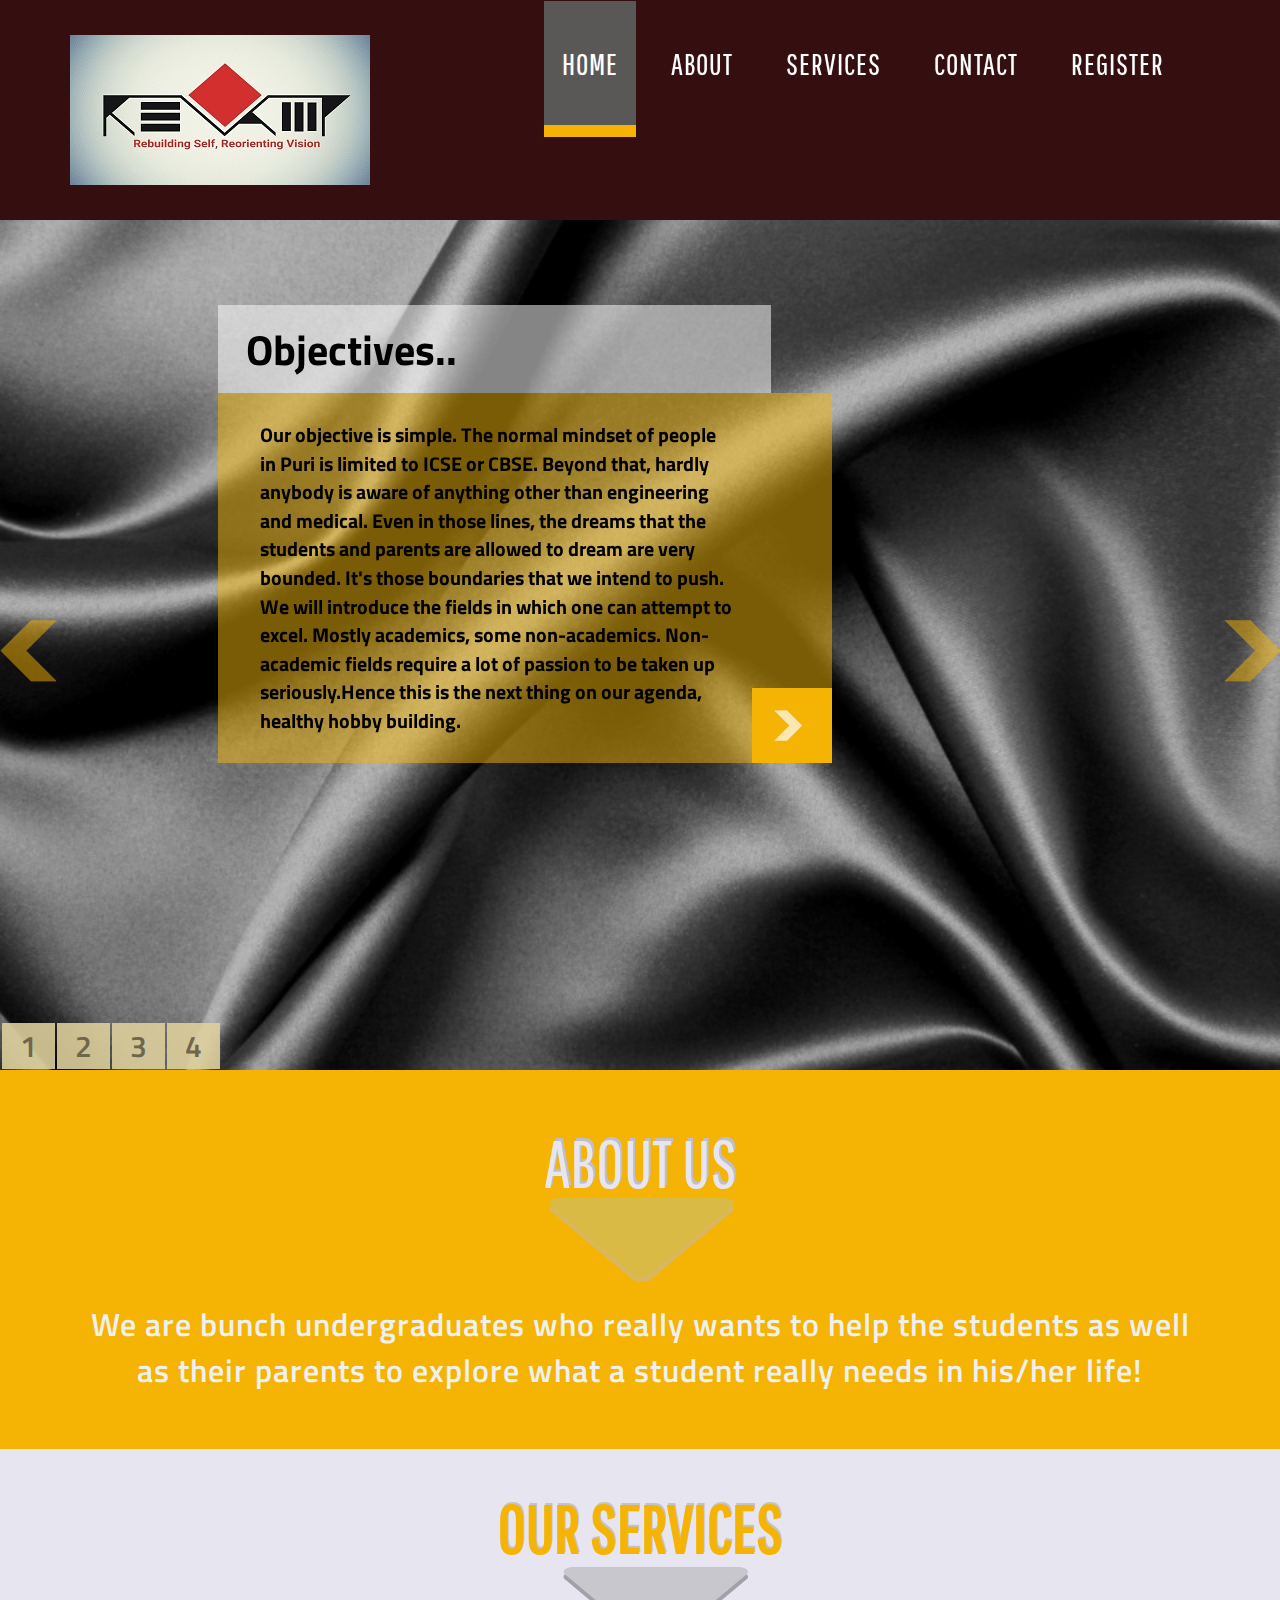
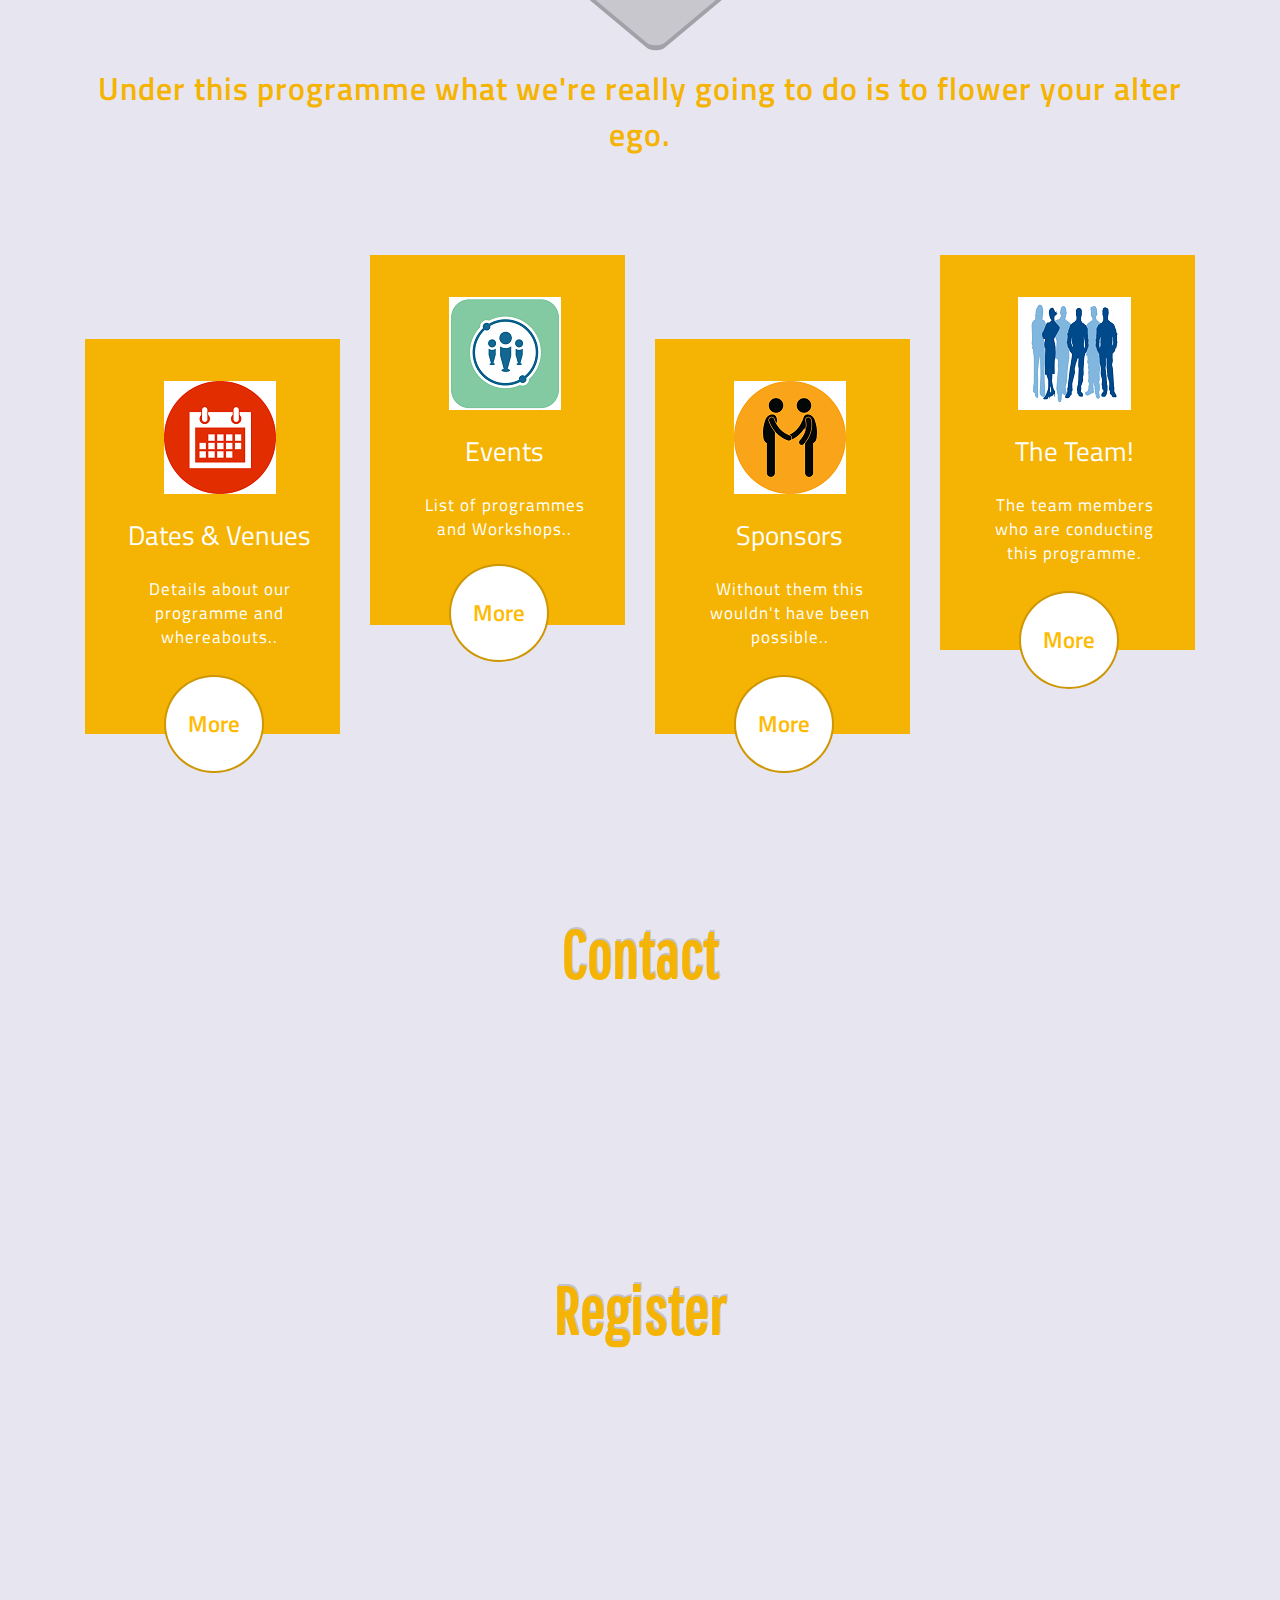
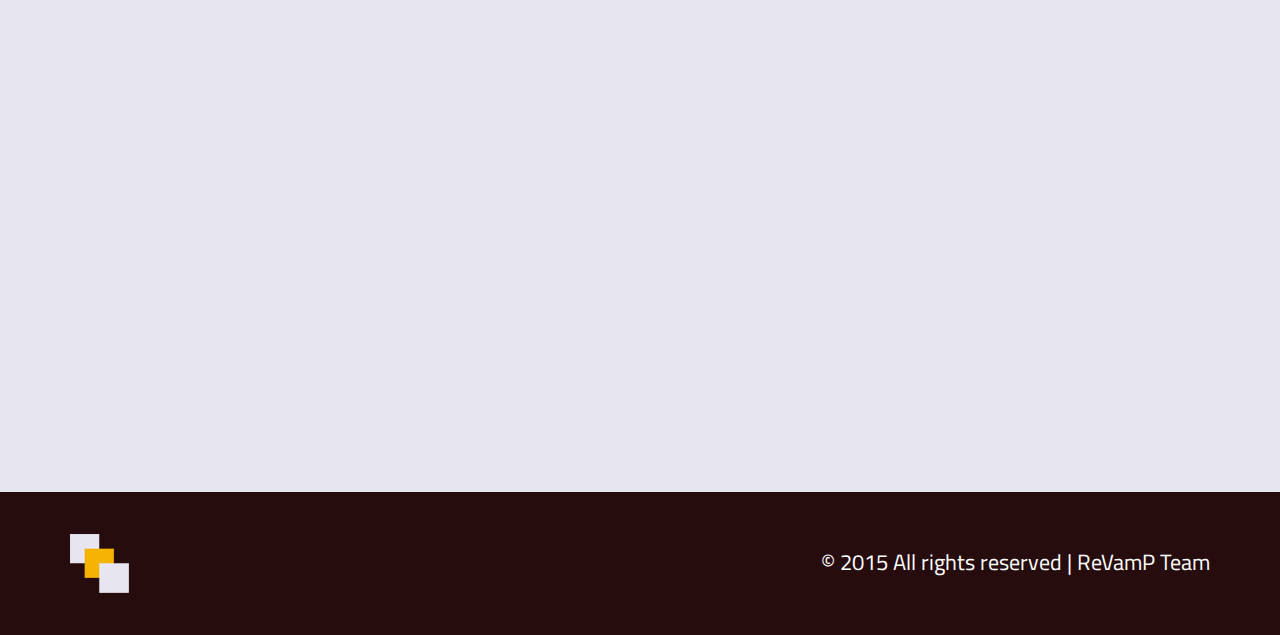
==== index.html @ 1aeadfe0 "Changes" ====
<!doctype html>
<html>
<head>
	<title>ReVamP</title>
	<link href="css/style.css" type="text/css" rel="stylesheet" media="all">
	<link href="css/bootstrap.css" type="text/css" rel="stylesheet" media="all">
	<!--web-font-->
	<link href='http://fonts.googleapis.com/css?family=Pathway+Gothic+One' rel='stylesheet' type='text/css'>
	<link href='http://fonts.googleapis.com/css?family=Titillium+Web:400,200,300,200italic,300italic,400italic,600,600italic,700,700italic,900' rel='stylesheet' type='text/css'>
	<!--//web-font-->
	<!-- Custom Theme files -->
	<meta name="viewport" content="width=device-width, initial-scale=1">
	<meta http-equiv="Content-Type" content="text/html; charset=utf-8" />
	<meta name="keywords" content="Vision Responsive web template, Bootstrap Web Templates, Flat Web Templates, Andriod Compatible web template, 
		Smartphone Compatible web template, free webdesigns for Nokia, Samsung, LG, SonyErricsson, Motorola web design" />
	<script type="application/x-javascript"> addEventListener("load", function() { setTimeout(hideURLbar, 0); }, false); function hideURLbar(){ window.scrollTo(0,1); } </script>
	<script src="http://ajax.googleapis.com/ajax/libs/jquery/2.1.1/jquery.min.js"></script>
	<!-- //Custom Theme files -->
	<!-- js -->
	<script src="js/jquery.min.js"></script>
	<!-- //js -->	
	<!-- start-smoth-scrolling-->
	<script type="text/javascript" src="js/move-top.js"></script>
	<script type="text/javascript" src="js/easing.js"></script>	
	<script type="text/javascript" src="js/modernizr.custom.53451.js"></script>
	<script type="text/javascript">
			jQuery(document).ready(function($) {
				$(".scroll").click(function(event){		
					event.preventDefault();
					$('html,body').animate({scrollTop:$(this.hash).offset().top},1000);
				});
			});
	</script>
	<link rel="icon" href="images/favicon.ico" type="image/x-icon">
	<!--//end-smoth-scrolling-->
</head>
<body>
	<!--header-->
<div id="fb-root"></div>
<script>
      window.fbAsyncInit = function() {
        FB.init({
          appId      : '413037865516033',
          xfbml      : true,
          version    : 'v2.3'
        });
      };

      (function(d, s, id){
         var js, fjs = d.getElementsByTagName(s)[0];
         if (d.getElementById(id)) {return;}
         js = d.createElement(s); js.id = id;
         js.src = "//connect.facebook.net/en_US/sdk.js";
         fjs.parentNode.insertBefore(js, fjs);
       }(document, 'script', 'facebook-jssdk'));
    </script>
	<div class="header" id="home">
		<div class="container">
			<div class="header-logo">
				<a href="index.html"><img src="images/logo.jpg" alt="logo"/></a>
				
			</div>
			<div class="top-nav">
				<span class="menu"><img src="images/menu-icon.png" alt=""/></span>
				
				<ul class="nav1">
					<li><a href="index.html" class="active">HOME</a></li>
					<li><a href="#about" class="scroll">ABOUT</a></li>
					<li><a href="#services" class="scroll">SERVICES</a></li>
					
					<li><a href="#contact" class="scroll">CONTACT</a></li>
					<li><a href="#register" class="scroll">REGISTER</a></li>
					
				</ul>
				<iframe src="//www.facebook.com/plugins/like.php?href=https%3A%2F%2Fwww.facebook.com%2Frevamplife%2F&amp;width&amp;layout=standard&amp;action=like&amp;show_faces=true&amp;share=true&amp;height=500&amp;appId=413037865516033" scrolling="no" frameborder="0" style="border:none; overflow:hidden; height:80px;" allowTransparency="true" > </iframe>
				<!-- script-for-menu -->
				 <script>
				   $( "span.menu" ).click(function() {
					 $( "ul.nav1" ).slideToggle( 300, function() {
					 // Animation complete.
					  });
					 });
				</script>
				<!-- /script-for-menu -->
			</div>
			<div class="clearfix"> </div>
		</div>	
	</div>
	<!--//header-->
	<!--banner-->
	<div class="banner">				
				<!--//End-slider-script -->
				<script src="js/responsiveslides.min.js"></script>
				 <script>
					// You can also use "$(window).load(function() {"
					$(function () {
					  // Slideshow 4
					  $("#slider3").responsiveSlides({
						auto: false,
						pager: true,
						nav: true,
						speed: 500,
						namespace: "callbacks",
						before: function () {
						  $('.events').append("<li>before event fired.</li>");
						},
						after: function () {
						  $('.events').append("<li>after event fired.</li>");
						}
					  });
				
					});
				  </script>
				<div  id="top" class="callbacks_container">
					<ul class="rslides" id="slider3">
						<li>
							<div class="banner1">
								<div class="container">
									<div class="banner-title">
										<div class="bnr-top-text">
											<h1>Objectives..</h1>
										</div>
										<div class="bnr-bottom-text">
											<p>Our objective is simple. The normal mindset of people in Puri is limited to ICSE or CBSE. Beyond that, hardly anybody is aware of anything other than engineering and medical. Even in those lines, the dreams that the students and parents are allowed to dream are very bounded. It's those boundaries that we intend to push. We will introduce the fields in which one can attempt to excel. Mostly academics, some non-academics. Non-academic fields require a lot of passion to be taken up seriously.Hence this is the next thing on our agenda, healthy hobby building.</p>
											<div class="arrow">
												<span class="arrw"> </span>
											</div>
										</div>	
									</div>
								</div>
							</div>
						</li>
						<li>
							<div class="banner1 banner2">
								<div class="container">
									<div class="banner-title">
										<div class="bnr-top-text">
											<h1>We Are Smart, creative...</h1>
										</div>
										<div class="bnr-bottom-text">
											<p>"Lorem Ipsum"<br> is the common name for dummy
											  text often used in the design, printing, and typesetting industries.</p>
											<div class="arrow">
												<span class="arrw"> </span>
											</div>
										</div>	
									</div>
								</div>
							</div>
						</li>
						<li>
							<div class="banner1 banner3">
								<div class="container">
									<div class="banner-title">
										<div class="bnr-top-text">
											<h1>We Are Smart, creative...</h1>
										</div>
										<div class="bnr-bottom-text">
											<p>"Lorem Ipsum"<br> is the common name for dummy
											  text often used in the design, printing, and typesetting industries.</p>
											<div class="arrow">
												<span class="arrw"> </span>
											</div>
										</div>	
									</div>
								</div>		
							</div>
						</li>
						<li>
							<div class="banner1 banner4">
								<div class="container">
									<div class="banner-title">
										<div class="bnr-top-text">
											<h1>We Are Smart, creative...</h1>
										</div>
										<div class="bnr-bottom-text">
											<p>"Lorem Ipsum"<br> is the common name for dummy
											  text often used in the design, printing, and typesetting industries.</p>
											<div class="arrow">
												<span class="arrw"> </span>
											</div>
										</div>	
									</div>
								</div>
							</div>
						</li>
					</ul>
				</div>		
		<div class="clearfix"> </div>
	</div>
	<!--//banner-->
	<!--about-->
	<div id="about" class="about">
		<div class="container">
			<div class="about-text">
				<h3>ABOUT US</h3>
				<span class="abt-trngl"></span>
			</div>	
			<p>We are bunch undergraduates who really wants to help the students as well as their parents to explore what a student really needs in his/her life!</p>
		
		</div>
	</div>
	<!--//about-->
	<!--services-->
	<div class="services" id="services">
		<div class="container">
			<h3>OUR SERVICES</h3>
			<span class="trngl"></span>
			<p>Under this programme what we're really going to do is to flower your alter ego.</p>
			<div class="services-grids">
				<div class="col-md-3 services-grids-info sgi-one">
					<div class="services-grids-text">
						<img src="images/icon2.png" alt=""/>
						<h5>Dates & Venues</h5>
						<p>Details about our programme and whereabouts.. </p>
						<div class="round-more">
							<a href="venues.html">More</a>
						</div>
					</div>	
				</div>
				<div class="col-md-3 services-grids-info">
					<div class="services-grids-text">
						<img src="images/icon3.png" alt=""/>
						<h5>Events</h5>
						<p>List of programmes and Workshops.. </p>
						<div class="round-more">
							<a href="events.html">More</a>
						</div>
					</div>
				</div>
				<div class="col-md-3 services-grids-info sgi-one">
					<div class="services-grids-text">
						<img src="images/icon4.png" alt=""/>
						<h5>Sponsors</h5>
						<p>Without them this wouldn't have been possible..</p>
						<div class="round-more">
							<a href="sponsors.html">More</a>
						</div>
					</div>
				</div>
				<div class="col-md-3 services-grids-info">
					<div class="services-grids-text">
						<img src="images/icon5.png" alt=""/>
						<h5>The Team!</h5>
						<p>The team members who are conducting this programme.</p>
						<div class="round-more">
							<a href="team.html">More</a>
						</div>
					</div>
				</div>
				<div class="clearfix"> </div>
			</div>
		</div>
	</div>		
	<!--//services-->
	<!--work-->
<div class="services" id="contact">
		<div class="container">
			<h3>Contact</h3>
			<h4></h4>
			<div class="fb-page" data-href="https://www.facebook.com/revamplife" data-width="800" data-height="130" data-hide-cover="false" data-show-facepile="true" data-show-posts="false"></div>
			</div>
	</div>		
	<!--//work-->
	<!--contact-->

	<!--//contact-->
	<div class="services" id="register">
		<div class="container">
			<h3>Register</h3>
			<iframe src="https://docs.google.com/forms/d/1GrlK9Zgf9x2j2jiD88pVpLRqt0n7ejjYsExnlGhOBHE/viewform?embedded=true" width="90%" height="500" frameborder="0" marginheight="0" marginwidth="0">Loading...</iframe>
		</div>
	</div>		
	
	<!--footer-->
	<div class="footer">
		<div class="container">
			<div class="footer-left">
				<a href="index.html"><img src="images/footer-logo.png" alt="logo"/></a>
			</div>
			<div class="footer-right">
				<p>© 2015 All rights reserved | ReVamP Team</a></p>
			</div>
			<div class="clearfix"> </div>
		</div>	
	</div>
	<!--//footer-->
	<!--smooth-scrolling-of-move-up-->
	<script type="text/javascript">
		$(document).ready(function() {
			/*
			var defaults = {
				containerID: 'toTop', // fading element id
				containerHoverID: 'toTopHover', // fading element hover id
				scrollSpeed: 1200,
				easingType: 'linear' 
			};
			*/
			$().UItoTop({ easingType: 'easeOutQuart' });	
		});
	</script>
	<a href="#home" class="scroll" id="toTop" style="display: block;"> <span id="toTopHover" style="opacity: 1;"> </span></a>
	<!--//smooth-scrolling-of-move-up-->
	<link rel="stylesheet" href="css/swipebox.css">
	<script src="js/jquery.swipebox.min.js"></script> 
	    <script type="text/javascript">
			jQuery(function($) {
				$(".swipebox").swipebox();
			});
		</script>

</body>
</html>
---- css/style.css ----
/*--
Author: W3layouts
Author URL: http://w3layouts.com
License: Creative Commons Attribution 3.0 Unported
License URL: http://creativecommons.org/licenses/by/3.0/
--*/
body{
	margin:0;
	font-family: 'Titillium Web', sans-serif;
	transition: 0.5s all;
	-webkit-transition: 0.5s all;
	-o-transition: 0.5s all;
	-ms-transition: 0.5s all;
	-moz-transition: 0.5s all;
}
.header {
	background: #350f0f;
	padding: 2.5em 0;
}
.header-logo{
	float:left;
	width: 16%;
}
.header-logo a {
  display: block;
}
.top-nav{
	float: right;
	width: 59%;
	margin-top: .6em;
}
.top-nav ul{
	margin: 0;
	padding:0;
}
.top-nav ul li{
	list-style-type:none;
	display:inline-block;
	padding: 0 0.5em;
}
.top-nav ul li a{
	text-decoration: none;
	font-size: 30px;
	font-weight: 500;
	color: #fff;
	position: relative;
	letter-spacing: 1px;
	text-shadow: 0 0 1px rgba(255,255,255,0.3);
	font-family: 'Pathway Gothic One', sans-serif;
	padding: 1.5em .6em 1.45em .6em;
	transition:.5s all;
}
.top-nav ul li a:hover,
.top-nav ul li a:focus {
	outline: none;
	background: #5a5757;
}
.top-nav ul li a.active {
	background: #5a5757;
}
/*--bottom border enlarge--*/
.top-nav ul li a::after {
	position: absolute;
	top: 100%;
	left: 0;
	width: 100%;
	height: 1px;
	background: #f5b303;
	content: '';
	opacity: 0;
	-webkit-transition: height 0.3s, opacity 0.3s, -webkit-transform 0.3s;
	-moz-transition: height 0.3s, opacity 0.3s, -moz-transform 0.3s;
	transition: height 0.3s, opacity 0.3s, transform 0.3s;
	-webkit-transform: translateY(-10px);
	-moz-transform: translateY(-10px);
	transform: translateY(-10px);
}
.top-nav ul li a:hover::after,
.top-nav ul li a:focus::after,.top-nav ul li a.active::after{
	height: 12px;
	opacity: 1;
	-webkit-transform: translateY(0px);
	-moz-transform: translateY(0px);
	transform: translateY(0px);
}
span.menu {
  display: none;
}
.banner1{
	background: url(../images/banner.jpg) no-repeat 0px 0px;
	background-size: cover;
	min-height: 850px;
}
.banner2{
	background: url(../images/banner.jpg) no-repeat 0px 0px;
	background-size: cover;
	min-height:  800px;
}
.banner3{
	background: url(../images/banner.jpg) no-repeat 0px 0px;
	background-size: cover;
	min-height:  800px;
}
.banner4{
	background: url(../images/banner.jpg) no-repeat 0px 0px;
	background-size: cover;
	min-height:  800px;
}
.banner-title {
	width: 38%;
	position: absolute;
	top: 10%;
	left: 17%;
}
.bnr-top-text {
	padding: 1.5em 2em;
	background: rgba(255, 255, 255, 0.52);
	width: 90%;
	
}
.bnr-top-text h1 {
	margin: 0;
	color:#000;
	font-family: 'Titillium Web', sans-serif;
	font-size: 3em;
	font-weight: 700;
}
.bnr-bottom-text {
	padding: 2em 2em 2em 3em;
	background: rgba(242, 180, 12, 0.51);
	position:relative;
}
.bnr-bottom-text p{
	color:#000;
	font-family: 'Titillium Web', sans-serif;
	margin:0;
	font-size: 20px;
	font-weight:bold;
	width: 87%;
}
.arrow {
	background: #f5b303;
	padding: 1.5em;
	text-align: center;
	width: 13%;
	margin: 0 0 0 auto;
	position: absolute;
	bottom: 0;
	right: 0;
}
.arrow span.arrw{
	width: 30px;
	background: url(../images/icons-sprite.png) no-repeat -133px -1px;
	display: block;
	height: 33px;
	cursor: pointer;
}
#slider3,#slider4 {
  box-shadow: none;
  -moz-box-shadow: none;
  -webkit-box-shadow: none;
  margin: 0 auto;
}
.rslides_tabs {
  list-style: none;
  padding: 0;
  background: rgba(0,0,0,.25);
  box-shadow: 0 0 1px rgba(255,255,255,.3), inset 0 0 5px rgba(0,0,0,1.0);
  -moz-box-shadow: 0 0 1px rgba(255,255,255,.3), inset 0 0 5px rgba(0,0,0,1.0);
  -webkit-box-shadow: 0 0 1px rgba(255,255,255,.3), inset 0 0 5px rgba(0,0,0,1.0);
  font-size: 18px;
  list-style: none;
  margin: 0 auto 50px;
  max-width: 540px;
  padding: 10px 0;
  text-align: center;
  width: 100%;
}
.rslides_tabs li {
  display: inline;
  float: none;
  margin-right: 1px;
}
.rslides_tabs a {
  width: auto;
  line-height: 20px;
  padding: 9px 20px;
  height: auto;
  background: transparent;
  display: inline;
}
.rslides_tabs li:first-child {
  margin-left: 0;
}
.rslides_tabs .rslides_here a {
  background: rgba(255,255,255,.1);
  color: #fff;
  font-weight: bold;
}
.events {
  list-style: none;
}
.callbacks_container {
  position: relative;
  float: left;
  width: 100%;
}
.callbacks {
  position: relative;
  list-style: none;
  overflow: hidden;
  width: 100%;
  padding: 0;
  margin: 0;
}
.callbacks li {
  position: absolute;
  width: 100%;
  left: 0;
  top: 0;
}
.callbacks img {
  position: relative;
  z-index: 1;
  height: auto;
  border: 0;
}
.callbacks_nav {
	position: absolute;
	-webkit-tap-highlight-color: rgba(0,0,0,0);
	top: 47%;
	left: 0%;
	opacity: 0.7;
	z-index: 3;
	text-indent: -9999px;
	overflow: hidden;
	text-decoration: none;
	height: 63px;
	width: 56px;
	background: transparent url("../images/icons-sprite.png") no-repeat 0px 0px;
}
.callbacks_nav:active {
  opacity: 1.0;
}
.callbacks_nav.next {
	left: auto;
	right: 0%;
	height: 63px;
	width: 56px;
	background: transparent url("../images/icons-sprite.png") no-repeat -64px 0px;
}
#slider3-pager a ,#slider4-pager a {
  display: inline-block;
}
#slider3-pager span, #slider4-pager span{
  float: left;
}
#slider3-pager span,#slider4-pager span{
	width:100px;
	height:15px;
	background:#fff;
	display:inline-block;
	border-radius:30em;
	opacity:0.6;
}
#slider3-pager .rslides_here a , #slider4-pager .rslides_here a {
  background: #FFF;
  border-radius:30em;
  opacity:1;
}
#slider3-pager a ,#slider4-pager a{
  padding: 0;
}
#slider3-pager li ,#slider4-pager li{
	display:inline-block;
}
.rslides {
  position: relative;
  list-style: none;
  overflow: hidden;
  width: 100%;
  padding: 0;
  margin: 0;
}
.rslides li {
  -webkit-backface-visibility: hidden;
  position: absolute;
  display: none;
  width: 100%;
  left: 0;
  top: 0;
}
.rslides li{
  position: relative;
  display: block;
  float: left;
}
.rslides img {
  height: auto;
  border: 0;
  width:100%;
}
.callbacks_tabs{
		list-style: none;
		position: absolute;
		bottom: 0.2%;
		z-index: 111;
		left: 0%;
		padding: 0;
		margin: 0;
}
.slider-top{
	text-align: center;
	padding:10em 0;
}
.slider-top h1{
	font-weight:700;
	font-size:48px;
	color:#010101;
}
.slider-top p{
	font-weight:400;
	font-size:20px;
	padding:1em 7em;
	color:#010101;
}
.slider-top ul.social-slide{
	display:inline-flex;
	margin: 0px;
	padding: 0px;
}
ul.social-slide li i{
	width:70px;
	height:74px;
	background:url(../images/img-resources.png)no-repeat;
	display: inline-block;
	margin:0px 15px;
}
ul.social-slide li i.win{
	background-position:-6px 0px;
} 
ul.social-slide li i.android{
	background-position:-110px 0px;
}
ul.social-slide li i.mac{
	background-position:-215px 0px;
}
.callbacks_tabs li{
	display: inline-block;
	margin-left: 2px;
}
@media screen and (max-width: 600px){
  .callbacks_nav {
    top: 47%;
    }
}
/*----*/
.callbacks_tabs a{
	font-size: 30px;
	color: #70664c;
	font-weight: 600;
	padding: 0px 18px;
	background: rgba(222, 208, 157, 0.89);
}
.callbacks_here a:after{
	color: black;
	text-decoration: none;
	background: rgba(245, 179, 3, 0.56);
}
.callbacks_tabs a:hover, .callbacks_tabs a:active {
  color: black;
  text-decoration: none;
  background: rgba(245, 179, 3, 0.56);
}
.callbacks_tabs a:after{
	color: black;
	text-decoration: none;
	background: rgba(245, 179, 3, 0.56);
}
li.callbacks1_s1.callbacks_here a.callbacks1_s1:after, li.callbacks1_s1.callbacks_here a.callbacks1_s1:active{
  color: black;
  background: rgba(245, 179, 3, 0.79);
  text-decoration: none;
  outline: none;
}
li.callbacks1_s1.callbacks_here a.callbacks1_s1:focus{
  color: black;
  background: rgba(245, 179, 3, 0.79);
  text-decoration: none;
  outline: none;
}
a.callbacks1_s4.active,a.callbacks1_s4:focus{
  color: black;
  background: rgba(245, 179, 3, 0.79);
  text-decoration: none;
  outline: none;
}
a.callbacks1_s2.active,a.callbacks1_s2:focus{
  color: black;
  background: rgba(245, 179, 3, 0.79);
  text-decoration: none;
  outline: none;
}
a.callbacks1_s3.active,a.callbacks1_s3:focus{
  color: black;
  background: rgba(245, 179, 3, 0.79);
  text-decoration: none;
  outline: none;
}
/*--//slider end here--*/
/*--about--*/
.about {
	background: #f5b303;
	text-align:center;
	padding: 4em 0;
}
.about-text {
  position: relative;
}
.about h3 {
	color: #e7e6f0;
	margin: 0;
	font-size: 4.8em;
	font-weight: 500;
	font-family: 'Pathway Gothic One', sans-serif;
	padding-bottom: 1.5em;
	text-shadow: 2px -3px #C0BFC8;
}
.about span.abt-trngl {
	background: url(../images/icon7.png) no-repeat 0px 0px;
	width: 185px;
	height: 84px;
	display: block;
	text-align: center;
	position: absolute;
	top: 41%;
	left: 42%;
}
.about p {
	color: #F0F0F0;
	font-weight: 600;
	font-size: 2.3em;
	letter-spacing: 1px;
	margin: 0 auto;
	width: 98%;
}.about-team-grids {
  position: relative;
}
.about-team {
	padding: 7em 0 3em 0;
	position: relative;
}
.about-team h4 {
	color: #fffefc;
	margin: 0 0 1.5em 0;
	font-size: 3.5em;
	font-weight: 600;
	font-family: 'Pathway Gothic One', sans-serif;
}
.about-team span.undln {
	position: absolute;
	top: 23%;
	left: 45.6%;
	width: 9%;
	height: 3px;
	background: rgb(255, 252, 148);
	content: '';
	-webkit-transition: height 0.3s, opacity 0.3s, -webkit-transform 0.3s;
	-moz-transition: height 0.3s, opacity 0.3s, -moz-transform 0.3s;
	transition: height 0.3s, opacity 0.3s, transform 0.3s;
	-webkit-transform: translateY(-10px);
	-moz-transform: translateY(-10px);
	transform: translateY(-10px);
	box-shadow: 1px 1px rgb(182, 180, 180);
}
.about-team-grids img {
  width: 100%;
}
.team-text {
  text-align: left;
  background:#fff;
  padding: 1em 1em 2em 1.5em;
  box-shadow: 0px 5px rgba(17, 17, 16, 0.24);
}
.team-text h5 {
  color: #bd5ca3;
  margin: 0 0 6px 0;
  font-size: 3.5em;
  font-weight: 600;
  font-family: 'Pathway Gothic One', sans-serif;
}
.team-text h6 {
  color: #bd5ca3;
  margin: 0 0 0 0;
  font-size: 1.5em;
  font-weight: 600;
  font-family: 'Titillium Web', sans-serif;
  letter-spacing: 1px;
}
.abt-team-caption {
	background: rgba(206, 147, 194, 0.83);
	width: 90%;
	height: 100%;
	position: absolute;
	top: 0%;
	left: 5%;
	display: none;
}
.abt-team-caption a{
	background: url(../images/icon1.png) no-repeat 0px 0px;
	display: block;
	width: 112px;
	height: 113px;
	margin: 9em 5em;
	cursor: pointer;
}
.about-team-grids:hover div.abt-team-caption {
	display:block;
}
.services {
  background: #e7e6f0;
  padding: 3em 0 10em 0;
  text-align: center;
  position:relative;
}
.services h3 {
	color: #f5b303;
	margin: 0 0 1.5em 0;
	font-size: 4.8em;
	font-weight: 600;
	font-family: 'Pathway Gothic One', sans-serif;
	text-shadow: 1px -2px rgba(23, 22, 22, 0.17);
}
.services span.trngl{
	background: url(../images/icon6.png) no-repeat 0px 0px;
	width: 185px;
	height: 84px;
	display: block;
	text-align: center;
	position: absolute;
	top: 11.5%;
	left: 44%;
}
.services p {
	color: #F5B303;
	font-weight: 600;
	font-size: 2.3em;
	margin: 0 auto;
	letter-spacing: 1px;
	width: 98%;
}
.services-grids {
  padding-top: 7em;
}
.services-grids-info.sgi-one {
  margin-top: 6em;
}
.services-grids-text {
  padding: 3em 1em 6em 2em;
  background: #f5b303;
}
.services-grids-text  h5 {
	color: #fff;
	margin: 1em 0;
	font-size: 1.9em;
	font-weight: 500;
}
.services-grids-text p {
	color: #fff;
	font-weight: 500;
	font-size: 17px;
	margin: 0 auto;
	width: 88%;
}
.round-more {
	background: #fff;
	border: 2px solid #ce9602;
	width: 35%;
	padding: 2.2em 0;
	border-radius: 66%;
	position: absolute;
	bottom: -10%;
	left: 33%;
	transition: .5s all;
	cursor: pointer;
}
.round-more a{
	font-size: 23px;
	font-weight: 600;
	color: #FEBB06;
	text-decoration:none;
}
.round-more a:hover{
	color: #FEBB06;
	text-decoration:none;
	transition: .5s all;
}
.round-more:hover {
  background: #bd5ca3;
}
/*--work--*/
.work {
	background: #f5b303;
	text-align:center;
	position: relative;
	padding: 4em 0;
}
.work h3 {
	color: #e7e6f0;
	margin: 0;
	font-size: 4.8em;
	font-weight: 600;
	font-family: 'Pathway Gothic One', sans-serif;
	padding-bottom: 1.5em;
	text-shadow: 0px -3px rgba(111, 111, 111, 0.84);
}
.work span {
	background: url(../images/icon7.png) no-repeat 0px 0px;
	width: 185px;
	height: 84px;
	display: block;
	text-align: center;
	position: absolute;
	top: 11%;
	left: 44.5%;
}
.work p {
    color: #F0F0F0;
	font-weight: 600;
	font-size: 2.3em;
	letter-spacing: 1px;
	margin: 0 auto;
}
.work-grids img{
	width:100%;
}
/*-------Portfolio Part Starts Here ---------*/
main.cd-main-content {
  text-align: right;
  margin-top: 5em;
}
select#selectThis {
  outline: none;
  color: #fff;
  width: 14%;
  border: 1px solid #5a5757;
  font-size: 25px;
  font-family: 'Pathway Gothic One', sans-serif;
  padding: 6px 10px;
  letter-spacing: 1px;
  -webkit-appearance: none;
   background: url(../images/icon8.png) #5a5757 no-repeat 122px 19px;
  cursor: pointer;
  margin-right: 1em;
}
/* ---------- Main Components ----------------- */
.cd-header {
  position: relative;
  height: 150px;
  background-color: #331d35;
}
.cd-header h1 {
  color: #ffffff;
  line-height: 150px;
  text-align: center;
  font-size: 2.4rem;
  font-weight: 300;
}
@media only screen and (min-width: 1170px) {
  .cd-header {
    height: 200px;
  }
  .cd-header h1 {
    line-height: 200px;
  }
}
.cd-main-content {
  position: relative;
  min-height: 100vh;
}
.cd-main-content:after {
  content: "";
  display: table;
  clear: both;
}
.cd-main-content.is-fixed .cd-tab-filter-wrapper {
  position: fixed;
  top: 0;
  left: 0;
  width: 100%;
}
.cd-main-content.is-fixed .cd-gallery {
  padding-top: 76px;
}
.cd-main-content.is-fixed .cd-filter {
  position: fixed;
  height: 100vh;
  overflow: hidden;
}
.cd-main-content.is-fixed .cd-filter form {
  height: 100vh;
  overflow: auto;
  -webkit-overflow-scrolling: touch;
}
.cd-main-content.is-fixed .cd-filter-trigger {
  position: fixed;
}
@media only screen and (min-width: 768px) {
  .cd-main-content.is-fixed .cd-gallery {
    padding-top: 90px;
  }
}
@media only screen and (min-width: 1170px) {
  .cd-main-content.is-fixed .cd-gallery {
    padding-top: 100px;
  }
} 
/* ----------xgallery -------------- */
.cd-gallery {
  padding: 26px 5%;
  width: 100%;
}
.cd-gallery li {
  margin-bottom: 1.6em;
  box-shadow: 0 1px 4px rgba(0, 0, 0, 0.1);
  display: none;
}
.cd-gallery li.gap {
  /* used in combination with text-align: justify to align gallery elements */
  opacity: 0;
  height: 0;
  display: inline-block;
}
.cd-gallery img {
  display: block;
  width: 100%;
}
.cd-gallery .cd-fail-message {
  display: none;
  text-align: center;
}
@media only screen and (min-width: 768px) {
  .cd-gallery {
    padding: 40px 3%;
  }
  .cd-gallery ul {
    text-align: justify;
  }
  .cd-gallery ul:after {
    content: "";
    display: table;
    clear: both;
  }
  .cd-gallery li {
    width: 23%;
	margin-bottom: 1.5em;
  }
}
@media only screen and (min-width: 1170px) {
  .cd-gallery {
    padding: 50px 2%;
    float: right;
    -webkit-transition: width 0.3s;
    -moz-transition: width 0.3s;
    transition: width 0.3s;
  }
  .cd-gallery li {
    width: 23%;
  }
  .cd-gallery.filter-is-visible {
    /* reduce width when filter is visible */
    width: 80%;
  }
}
/*-- //Portfolio Part Ends Here --*/
.map{
	position:relative;
}
.map iframe {
  width: 100%;
  height: 550px;
}
.map-text {
  position: absolute;
  top: 9%;
  left: 42%;
}
.map h3 {
  color: #f5b303;
  margin: 0;
  font-size: 4.8em;
  font-weight: 600;
  font-family: 'Pathway Gothic One', sans-serif;
  text-shadow: 1px -2px rgba(23, 22, 22, 0.17);
}
.map span.trngl {
  background: url(../images/icon6.png) no-repeat 0px 0px;
  width: 185px;
  height: 84px;
  display: block;
  text-align: center;
  position: absolute;
  top: 97%;
  left: 12%;
}
.contact-form {
  background: #350f0f;
  padding: 3em 0;
}
.contact-left p {
	color: #e7e6f0;
	margin: 0;
	font-size: 23px;
	width: 80%;
	letter-spacing: 1px;
}
.contact-left ul{
	margin: 2.5em 0 0 0;
	padding: 0;
}
.contact-left ul li{
	list-style-type: none;
	display: block;
	padding: .5em 0;
	font-size: 24px;
	font-weight: 500;
	color: #e7e6f0;
	letter-spacing: 1px;
	font-family: 'Titillium Web', sans-serif;
}
.contact-left ul li a{
	text-decoration: none;
	color: #e7e6f0;
	font-family: 'Titillium Web', sans-serif;
	transition:.5s all;
}
.contact-left ul li a:hover{
	color:#f5b303;
	padding-left: 15px;
}
.contact-left ul li span{
	background: url(../images/icons-sprite.png)no-repeat -201px 0px;
	margin-right: 1.5em;
	display: inline-block;
	width: 25px;
	height: 30px;
	vertical-align: middle;
}
.contact-left ul li span.ph-no{
	background: url(../images/icons-sprite.png)no-repeat -263px 0px;
	width: 22px;
}
.contact-left ul li span.mail{
	background: url(../images/icons-sprite.png)no-repeat -230px 0px;
	width: 28px;
}
.contact-right form {
  text-align: right;
}
.contact input[type="text"] {
   display: inline-block;
  background: #e7e6f0;
  border: 1px solid #000;
  width: 48%;
  margin: 0 1em 1em 0;
  outline: none;
  font-size: 23px;
  color: #94939a;
  font-weight: 500;
  padding: 15px;
}
.contact input[type="email"] {
  display: inline-block;
  background:#e7e6f0;
  border: 1px solid #000;
  width: 47.1%;
  margin-bottom: 1em;
  outline: none;
  font-size: 23px;
  color: #94939a;
  font-weight: 500;
  padding: 15px;
}
.contact textarea {
  background: #e7e6f0;
  width: 100%;
  display: block;
  height: 200px;
  outline: none;
  font-size: 23px;
  color: #94939a;
  font-weight: 500;
  resize: none;
  padding:15px;
}
.contact input[type="submit"] {
	background: #f5b303;
	border: 1px solid #f5b303;
	padding: 8px;
	width: 30%;
	outline: none;
	margin: 1em auto 0 auto;
	font-size: 25px;
	color: #fff;
	font-weight: 500;
	letter-spacing: 1px;
	transition:.5s all;
}
.contact input[type="submit"]:hover{
	border-color:#f5b303;
	color: #f5b303;
	background:none;
}
.footer {
	background:#260C0C;
	padding: 3em 0;
}
.footer-left{
	width: 6%;
	float: left;
	margin: 0 !important;
}
.footer-right{
	width:70%;
	float:right;
}
.footer-right p{
	color: #fff;
	font-size: 22px;
	font-weight: 500;
	text-align: right;
	margin: .6em 0 0;
}
.footer-right p a{
	color:#fff;
	text-decoration: none;
	transition:.5s all;
}
.footer-right p a:hover{
	color:#f5b303;
}
/*--slider-up-arrow--*/
#toTop {
	display: none;
	text-decoration: none;
	position: fixed;
	bottom:55px;
	right: 3%;
	overflow: hidden;
	width: 28px;
	height: 33px;
	border: none;
	text-indent: 100%;
	background: url("../images/move-up.png") no-repeat 0px 0px;
}
#toTopHover {
	width:42px;
	height:42px;
	display: block;
	overflow: hidden;
	float: right;
	opacity: 0;
	-moz-opacity: 0;
	filter: alpha(opacity=0);
}
img.zoom-img {
	webkit-transform: scale(1, 1);
	-webkit-transition-timing-function: ease-out;
	-webkit-transition-duration: .5s;
	-moz-transform: scale(1, 1);
	-moz-transition-timing-function: ease-out;
	-moz-transition-duration: .5s;
}
img.zoom-img:hover {
	-webkit-transform: scale(1.10);
	-webkit-transition-timing-function: ease-in-out;
	-webkit-transition-duration: 750ms;
	-moz-transform: scale(1.15);
	-moz-transition-timing-function: ease-in-out;
	-moz-transition-duration: 750ms;
	overflow: hidden;
}
/*---- responsive-design -----*/
@media(max-width:1440px){
.banner-title {
  width: 43%;
}
}
@media(max-width:1366px){
.banner-title {
  width: 45%;
}
}
@media(max-width:1280px){
.banner-title {
  width: 48%;
}
}
@media(max-width:1024px){
.header {
  padding: 1.8em 0;
}
.top-nav {
  width: 56%;
}
.top-nav ul li {
  padding: 0 0.3em;
}
.top-nav ul li a {
	letter-spacing: 0.5px;
	font-size: 26px;
	padding: 1.7em .5em 1.45em .5em;
}
.banner1 {
  min-height: 561px;
}
.banner-title {
	width: 50%;
	top: 28%;
	left: 6%;
}
.bnr-top-text h1 {
  font-size: 2.5em;
}
.bnr-bottom-text p {
  font-size: 25px;
}
.about {
  padding: 3em 0;
}
.about h3 {
  font-size: 4.5em;
}
.about span.abt-trngl {
  background-size: 91%;
  left: 41%;
}
.about p {
  font-size: 2em;
  width: 94%;
}
.about-team {
  padding: 4em 0 3em 0;
}
.about-team h4 {
  font-size: 3em;
}
.about-team span.undln {
  top: 20%;
}
.team-text h5 {
  font-size: 3em;
}
.abt-team-caption {
  width: 88%;
  left: 6%;
}
.abt-team-caption a {
  margin: 9em 3.5em;
}
.services h3 {
  font-size: 4.5em;
} 
.services span.trngl {
  top: 10.5%;
  left: 41%;
  background-size: 91%;
}
.services p {
  font-size: 2em;
  width: 91%;
}
.services-grids-info:nth-child(1) ,.services-grids-info:nth-child(2),.services-grids-info:nth-child(3){
  padding-left: 0;
}
.services-grids-info:nth-child(4){
  padding-left: 0;
}
.services-grids-text {
   padding: 3em 1em 4em 1em;
}
.services-grids-text p {
  font-size: 16px;
}
.services-grids-text h5 {
  font-size: 1.7em;
}
.round-more {
	width: 36%;
	padding: 1.7em 0;
	left: 27%;
}
.services {
  padding: 3em 0 8em 0;
}
.work {
  padding: 3em 0 0 0;
}
.work h3 {
  font-size: 4.5em;
}
.work p {
  font-size: 2em;
}
.work span {
  left: 42%;
  background-size: 91%;
}
select#selectThis {
	width: 17%;
  margin-right: 0em;
  background: url(../images/icon8.png) #5a5757 no-repeat 118px 18px;
}
.map h3 {
  font-size: 4.5em;
}
.map span.trngl {
	left: 12%;
	background-size: 91%;
}
.map iframe {
  height: 400px;
}
.contact-right:nth-child(2) {
  padding: 0;
}
.contact input[type="text"] {
  width:50%;
  margin: 0 .5em 1em 0;
  font-size: 20px;
  padding: 10px 15px;
}
.contact input[type="email"] {
  width:47%;
  font-size: 20px;
  padding: 10px 15px;
}
.contact textarea {
	height: 180px;
  font-size: 20px;
  padding: 10px 15px;
}
.contact input[type="submit"] {
  width: 31%;
  font-size: 22px;
  padding: 6px;
}
.contact-left p {
  font-size: 22px;
  width: 86%;
}
.contact-left ul li {
  font-size: 22px;
}
.footer-right p {
  font-size: 20px;
  margin: .6em 2em 0 0;
}
.footer-left {
  width: 7%;
}
}
@media(max-width:768px){
.header {
 padding: 1.8em 0 0;
}
.header-logo {
	  width: 22%;
	margin-left: 2em;
}
.header-logo  img {
  width: 100%;
}
.top-nav {
  width: 4.5%;
  margin: 0 3em 0 0;
}
span.menu {
	display: block;
	position: relative;
	cursor: pointer;
	margin: .5em 0 3.1em 0;
}
.top-nav  ul.nav1{
	display:none;
	padding: 0;
	margin:0;
	z-index: 999;
	position: absolute;
	width: 100%;
	left: 0;
}
.top-nav ul.nav1 li {
	display: block;
  text-align: center;
  background: rgba(34, 34, 34, 0.91);
  margin: 0;
  width: 100%;
  padding: 1px;
}
.top-nav ul li a {
color: white;
  display: block;
  padding: 0.3em 0;
  font-size: 22px;
  border: none;
  margin: 0;
  letter-spacing: 1px;
}
.top-nav ul li a:hover, .top-nav ul li a:focus {
  outline: none;
  background: none;
}
.top-nav ul li a.active {
  background: none;
}
.top-nav ul li a:hover::after, .top-nav ul li a:focus::after, .top-nav ul li a.active::after {
  height: 2px;
 }
 .banner1 {
  min-height: 418px;
}
.bnr-top-text {
  padding: 1em 2em;
}
.bnr-bottom-text {
  padding: 1em 2em;
 }
.bnr-top-text h1 {
  font-size: 2em;
}
.bnr-bottom-text p {
  font-size: 20px;
}
.banner-title {
  width: 55%;
  top: 28%;
  left: 13%;
}
.callbacks_tabs a {
  font-size: 20px;
  padding: 0px 13px;
}
.callbacks_nav {
  top: 38%;
}
.arrow {
  padding: 1em;
  width: 14%;
}
.about h3 {
  font-size: 4em;
}
.about span.abt-trngl {
  background-size: 79%;
  left: 39.5%;
}
.about p {
  font-size: 1.5em;
  font-weight: 500;
}
.about-team h4 {
  font-size: 2.8em;
}
.about-team-grids {
  float: left;
  width: 25%;
}
.about-team-grids:nth-child(3), .about-team-grids:nth-child(6) {
  padding: 0 10px 0 0;
}
.about-team-grids:nth-child(4){
  padding: 0 10px 0 0;
}
.about-team-grids:nth-child(5) {
    padding: 0 10px 0 0;
}
.about-team span.undln {
  top: 22%;
  left: 43%;
  width: 14%;
}	
.team-text h5 {
  font-size: 2.5em;
}
.team-text h6 {
  font-size: 1.2em;
} 
.abt-team-caption {
  width: 95%;
  left: 0%;
}
.abt-team-caption a {
  margin: 7.5em 3em;
  width: 90px;
  height: 90px;
  background-size: 100%;
}
.services h3 {
  font-size: 4em;
}
.services span.trngl {
	top: 12%;
  left: 39%;
  background-size: 85%;
}
.services p {
  font-size: 1.8em;
  width: 100%;
  font-weight: 500;
}
.services-grids {
  padding-top: 3em;
}
.services-grids-info {
  float: left;
  width: 25%;
}
.services-grids-text img {
  width: 70%;
}
.services-grids-text {
  padding: 3em 0em 4em 0.5em;
}
.services-grids-text p {
  font-size: 15px;
}
.services-grids-text p {
  font-size: 15px;
}
.round-more {
  width:  36%;
  padding: 1.2em 0;
  left: 23%;
  bottom: -8%;
}
.round-more a{
  font-size: 18px;
  font-weight: 500;
  color: #FEBB06;
}
.services {
  padding: 3em 0 6em 0;
}
.work h3 {
  font-size: 4em;
}
.work span {
  left: 40.5%;
  background-size: 80%;
  top: 11.5%;
}
.work p {
  font-size: 1.8em;
  font-weight: 500;
}
select#selectThis {
  width: 21%;
}
.map-text {
  left: 36%;
  top: 4%;
}
.map span.trngl {
  left: 11%;
  background-size: 81%;
}
.map iframe {
  height: 300px;
}
.map h3 {
  font-size: 4em;
}
.contact-left:nth-child(1) {
  padding: 0 2em;
}
.contact-left p {
  font-size: 20px;
  width: 59%;
}
.contact-left ul li {
  font-size: 21px;
}
.contact-left {
	padding: 0 2.5em;
}
.contact-right form {
  margin: 3em 2em 0 2em;
}
.contact input[type="text"] {
    font-size: 18px;
}
.contact input[type="email"] {
  width: 48%;
    font-size: 18px;
}
.contact input[type="submit"] {
  width: 18%;
  font-size:18px;
  padding: 5px;
}
.contact textarea {
  font-size: 18px;
}
.footer {
 padding: 2em 0;
}
.footer-right p {
  font-size: 18px;
  margin: 1em 2em 0 0;
}
.footer-left {
  width: 14%;
  padding-left: 2.5em;
}
}
@media(max-width:640px){
img.zoom-img:hover {
  -webkit-transform: scale(1.05);
  -webkit-transition-timing-function: ease-in-out;
  -webkit-transition-duration: 750ms;
  -moz-transform: scale(1);
  -moz-transition-timing-function: ease-in-out;
  -moz-transition-duration: 750ms;
  overflow: hidden;
}
.top-nav {
  width: 5.5%;
}
span.menu {
	margin: 0.3em 0 2.4em 0;
}
.banner1 {
  min-height: 345px;
}
.banner-title {
  width: 61%;
}
.bnr-top-text {
  padding: 1em 1em;
}
.bnr-bottom-text p {
  font-size: 18px;
  font-weight: 600;
}
.bnr-bottom-text {
  padding: 1em 1em;
}
.about span.abt-trngl {
  background-size: 78%;
  left: 37.5%;
}
.about p {
 font-size: 1.4em;
  font-weight: 500;
}
.team-text h5 {
  font-size: 2em;
}
.abt-team-caption {
  width: 94%;
}
.abt-team-caption a {
  margin: 6em 2em;
  width: 70px;
  height: 72px;
}
.services span.trngl {
  top: 12%;
  left: 37%;
}
.services p {
  font-size: 1.5em;
}
.services-grids-text {
  padding: 2em 0em 3em 0.5em;
}
.services-grids-text h5 {
  font-size: 1.5em;
}
.services-grids-text p {
  overflow: hidden;
  height: 67px;
  font-size: 15px;
}
.round-more {
  width: 43%;
  left: 22%;
}
.work span {
  left: 38%;
  background-size: 82%;
  top: 6.5%;
}
.work {
  padding: 3em 0;
}
.work p {
  font-size: 1.5em;
}
select#selectThis {
  width: 23%;
  padding: 4px 8px;
  background: url(../images/icon8.png) #5a5757 no-repeat 102px 17px;
  font-size: 21px;
}
.contact input[type="text"] {
  font-size: 18px;
  width: 49%;
}
.contact input[type="email"] {
  width: 48.5%;
  font-size: 18px;
}
.contact input[type="submit"] {
  width: 23%;
} 
.footer-left {
  width: 16%;
}
.footer-right p {
  font-size: 17px;
}
}
@media(max-width:480px){
.header {
  padding: 1.5em 0 0;
}
.header-logo {
	width: 28%;
	margin-left: 1em;
}
.top-nav {
  margin: 0em 1em 0 0;
  width: 7.5%;
}
span.menu {
  margin: 0.2em 0 2em 0;
}
.top-nav ul li a {
  font-size: 20px;
}
.banner1 {
  min-height: 315px;
}
.bnr-top-text h1 {
  font-size: 1.8em;
}
.bnr-bottom-text p {
  font-size: 18px;
  font-weight: 600;
  overflow: hidden;
  height: 74px;
}
.callbacks_nav {
  top: 36%;
  height: 45px;
  width: 44px;
  background: transparent url("../images/icons-sprite.png") no-repeat 0px -6px;
}
.callbacks_nav.next {
  height: 40px;
  width: 44px;
  background: transparent url("../images/icons-sprite.png") no-repeat -77px -9px;
}
.banner-title {
  width: 74%;
}
.callbacks_tabs a {
  font-size: 16px;
  padding: 0px 11px;
}
.about {
  padding: 2em 0;
}
.about h3 {
  font-size: 2.8em;
    padding-bottom: 1em;
}
.about span.abt-trngl {
	background-size: 49%;
	left: 39%;
	top: 49%;
}
.about p {
  font-weight: 500;
  overflow: hidden;
  height: 95px;
  font-size: 1.2em;
}
.about-team {
  padding:2em 0;
}
.about-team h4 {
  font-size: 2em;
}
.about-team span.undln {
 left: 41%;
  width: 18%;
  height: 2px;
  top: 18%;
}
.about-team-grids {
  float: left;
  width: 33.33%;
}
.about-team-grids:nth-child(6) {
  display: none;
}
.abt-team-caption a {
  margin: 6em 2.5em;
  width: 66px;
  height: 66px;
}
.team-text h5 {
  font-size: 1.8em;
}
.team-text h6 {
  font-size: 1em;
}
.services h3 {
  font-size: 2.5em;
}
.services span.trngl {
	left: 38%;
  background-size: 60%;
    top: 8.5%;
}
.services p {
  font-size: 1.2em;
  overflow: hidden;
  height: 76px;
}
.services-grids-info {
  width: 50%;
  margin-bottom: 4em;
}
.services-grids-info.sgi-one {
  margin-top: 0em;
}
.services-grids-text img {
  width: 48%;
}
.services-grids-text h5 {
  margin: 0.5em 0;
  font-size: 1.3em;
}
.services-grids-text p {
  height: 64px;
  font-size: 14px;
}
.services-grids-text {
  padding: 2em 0em 4em 0.5em;
}
.round-more {
  width: 38%;
  left: 28%;
  padding: 1.77em 0;
  bottom: -10%;
}
.services {
  padding: 3em 0;
}
.work {
  padding: 3em 0 0 0;
}
.work h3 {
  font-size: 2.8em
}
.work p {
	width: 97%;
	font-size: 1.2em;
}
.work span {
	left: 38.5%;
	background-size: 100%;
	top: 5%;
	width: 107px;
	height: 48px;
}
main.cd-main-content {
  margin-top: 2em;
}
select#selectThis {
	width: 100%;
	padding: 5px 16px;
	background-position: 382px 16px;
}
.map h3 {
  font-size: 2.5em;
}
.map span.trngl {
  left: 10%;
  background-size: 100%;
  width: 93px;
  height: 44px;
}
.map-text {
    left: 36%;
  top: 5%;
}
.map iframe {
  height: 200px;
}
.contact-left:nth-child(1) {
  padding: 0 1em;
}
.contact-left p {
 font-size: 15px;
  width: 100%;
}
.contact-left ul li {
  font-size: 15px;
  padding: .3em 0;
}
.contact-right form {
  margin: 3em 0em 0 0em;
}
.contact input[type="text"] {
	font-size:  15px;
	width: 48.85%;
}
.contact input[type="email"] {
  font-size: 16px;
}
.contact textarea {
  font-size: 16px;
  height: 150px;
}
.contact input[type="submit"] {
  font-size: 15px;
  padding: 6px;
  width: 26%;
}
.footer {
  padding: 1em 0;
}
.footer-left {
  width: 14%;
  padding-left: 0em;
}
.footer-right p {
  font-size: 15px;
  margin: 1.5em 1em 0 0;
}
}
@media(max-width:320px){
.header-logo {
  width: 36%;
  margin-left: 0em;
}
.top-nav ul li a {
  font-size: 17px;
}
a.callbacks_nav.callbacks1_nav.prev {
  display: none;
}
a.callbacks_nav.callbacks1_nav.next{
	display: none;
}
.banner1 {
  min-height: 250px;
}
.banner-title {
  width: 77%;
}
.bnr-top-text {
  padding: 0.5em;
}
.bnr-top-text h1 {
  font-size: 1.2em;
}
.bnr-bottom-text p {
  font-size: 16px;
  font-weight: 500;
  height: 61px;
}
.bnr-bottom-text {
  padding: 1em 0.5em;
}
.arrow {
  padding: 0.4em;
  width: 17%;
}
.callbacks_tabs a {
  font-size: 14px;
  padding: 0px 10px;
}
.about {
  padding: 2em 0;
}
.about h3 {
  font-size: 2.2em;
  text-shadow: 1px -1px #C0BFC8;
  padding-bottom: 1.2em;
}
.about span.abt-trngl {
  background-size: 100%;
  left: 37.5%;
  width: 65px;
  height: 30px;
  top: 46%;
}
.about p {
   height: 63px;
  font-size: 1.1em;
}
.about-team {
  padding: 2em 0 0 0;
}
.about-team h4 {
 font-size: 1.8em;
  font-weight: 500;
}
.about-team span.undln {
  top: 19%;
}
.about-team-grids {
    width: 50%;
  margin-bottom: 1em;
}
.team-text {
  text-align: center;
  padding: 1em;
}
.team-text h5 {
  font-size: 1.5em;
}
.abt-team-caption {
  width: 93.5%;
}
.abt-team-caption a {
 margin: 6em 2.5em;
  background-size: 100%;
  width: 60px;
  height: 60px;
}
.about-team-grids:nth-child(5) {
  display: none;
}
.services h3 {
  font-size: 2.2em;
}
.services span.trngl {
	left: 32%;
	top: 5.5%;
	width: 104px;
	height: 47px;
}
.services p {
  font-size: 1.1em;
  height: 65px;
}
.services-grids {
  padding-top: 2em;
}
.services-grids-info {
  width: 100%;
}
.services-grids-info:nth-child(3) {
  display: none;
}
.round-more {
  width: 33%;
  left: 31%;
  padding: 2em 0;
}
.services-grids-text img {
    width: 41%;
}
.services-grids-text h5 {
  margin: 0.5em 0;
 }
 .services span.trngl {
    left: 39%;
  top: 6%;
}
.work {
  padding: 2em 0 0 0;
}
.work p {
 height: 4.4em;
  font-size: 1.1em;
  overflow: hidden;
}
.work h3 {
  font-size: 2.2em;
}
.work span {
   left: 39.5%;
  top: 6.5%;
  width: 66px;
  height: 30px;
}
select#selectThis {
  background-position: 226px 16px;
}
.map h3 {
  font-size: 2.2em;
}
.map iframe {
  height: 200px;
}
.map span.trngl {
left: 10%;
  width: 76px;
  height: 35px;
}
.map-text {
  left: 32%;
}
.contact-left p {
  font-size: 15px;
}
.contact-left ul li span {
  margin-right: 1em;
}
.contact-left ul li a:hover {
  padding-left: 10px;
}
.contact input[type="text"] {
  font-size: 15px;
  width: 100%;
  margin: 0 0em .5em 0;
  padding: 8px 12px;
}
.contact input[type="email"] {
  font-size: 15px;
  width: 100%;
  margin: 0 0 .5em 0;
  padding: 8px 12px;
}
.contact textarea {
  font-size: 15px;
  height: 130px;
  padding: 8px 12px;
}
.contact input[type="submit"] {
  font-size: 15px;
  padding: 5px;
  width: 34%;
}
.footer-left {
  width: 19%;
  padding-left: 1em;
  float: none;
}
.footer-right {
  width: 100%;
  float: none;
}
.footer-right img {
  width: 100%;
}
.footer-right p {
  margin: 1em 0em 0 0;
  text-align: center;
}
}
---- css/swipebox.css ----
.swipebox-overflow-hidden {
  overflow: hidden!important;
}

#swipebox-overlay img {
  border: none!important;
}

#swipebox-overlay {
  width: 100%!important;
  height: 100%;
  position: fixed;
  top: 0;
  left: 0;
  opacity: 0;
  z-index: 9999;
  overflow: hidden;
  display: none;
  -webkit-user-select: none;
  -moz-user-select: none;
  user-select: none;
}

#swipebox-slider {
  height: 100%;
  left: 0;
  top: 0;
  width: 100%;
  white-space: nowrap;
  position: absolute;
}

#swipebox-slider .slide {
  background: url(../images/loader.gif) no-repeat center center;
  height: 100%;
  line-height: 1px;
  text-align: center;
  width: 100%;
  display: inline-block;
}

#swipebox-slider .slide:before {
  content: "";
  display: inline-block;
  height: 50%;
  width: 1px;
  margin-right: -1px;
}

#swipebox-slider .slide img {
  display: inline-block;
  max-height: 100%;
  max-width: 100%;
  width: auto;
  height: auto;
  vertical-align: middle;
}

#swipebox-action, #swipebox-caption {
  position: absolute;
  left: 0;
  z-index: 999;
  height: 50px;
  width: 100%;
}

#swipebox-action {
  bottom: -50px;
}
#swipebox-action.visible-bars {
  bottom: 0;
}

#swipebox-action.force-visible-bars {
  bottom: 0!important;
}

#swipebox-caption {
  top: -50px;
  text-align: center;
}
#swipebox-caption.visible-bars {
  top: 0;
}

#swipebox-caption.force-visible-bars {
  top: 0!important;
}

#swipebox-action #swipebox-prev, #swipebox-action #swipebox-next,
#swipebox-action #swipebox-close {
  background-image: url(../images/icons.png);
  background-repeat: no-repeat;
  border: none!important;
  text-decoration: none!important;
  cursor: pointer;
  position: absolute;
  width: 50px;
  height: 50px;
  top: 0;
}

#swipebox-action #swipebox-close {
  background-position: 15px 12px;
  left: 40px;
}

#swipebox-action #swipebox-prev {
  background-position: -32px 13px;
  right: 100px;
}

#swipebox-action #swipebox-next {
  background-position: -78px 13px;
  right: 40px;
}

#swipebox-action #swipebox-prev.disabled,
#swipebox-action #swipebox-next.disabled {
  filter: progid:DXImageTransform.Microsoft.Alpha(Opacity=30);
  opacity: 0.3;
}

#swipebox-slider.rightSpring {
  -moz-animation: rightSpring 0.3s;
  -webkit-animation: rightSpring 0.3s;
}

#swipebox-slider.leftSpring {
  -moz-animation: leftSpring 0.3s;
  -webkit-animation: leftSpring 0.3s;
}

@-moz-keyframes rightSpring {
  0% {
    margin-left: 0px;
  }

  50% {
    margin-left: -30px;
  }

  100% {
    margin-left: 0px;
  }
}

@-moz-keyframes leftSpring {
  0% {
    margin-left: 0px;
  }

  50% {
    margin-left: 30px;
  }

  100% {
    margin-left: 0px;
  }
}

@-webkit-keyframes rightSpring {
  0% {
    margin-left: 0px;
  }

  50% {
    margin-left: -30px;
  }

  100% {
    margin-left: 0px;
  }
}

@-webkit-keyframes leftSpring {
  0% {
    margin-left: 0px;
  }

  50% {
    margin-left: 30px;
  }

  100% {
    margin-left: 0px;
  }
}

/* Skin 
--------------------------*/
#swipebox-overlay {
  background: #0d0d0d;
}

#swipebox-action, #swipebox-caption {
  text-shadow: 1px 1px 1px black;
  background-color: #0d0d0d;
  background-image: -webkit-gradient(linear, 50% 0%, 50% 100%, color-stop(0%, #0d0d0d), color-stop(100%, #000000));
  background-image: -webkit-linear-gradient(#0d0d0d, #000000);
  background-image: -moz-linear-gradient(#0d0d0d, #000000);
  background-image: -o-linear-gradient(#0d0d0d, #000000);
  background-image: linear-gradient(#0d0d0d, #000000);
  -webkit-box-shadow: 0 1px 1px 1px #212121, inset 0 1px 1px 1px black;
  -moz-box-shadow: 0 1px 1px 1px #212121, inset 0 1px 1px 1px black;
  box-shadow: 0 1px 1px 1px #212121, inset 0 1px 1px 1px black;
  filter: progid:DXImageTransform.Microsoft.Alpha(Opacity=95);
  opacity: 0.95;
}

#swipebox-action {
  -webkit-box-shadow: 0 -1px -1px 1px #212121, inset 0 -1px -1px 1px black;
  -moz-box-shadow: 0 -1px -1px 1px #212121, inset 0 -1px -1px 1px black;
  box-shadow: 0 -1px -1px 1px #212121, inset 0 -1px -1px 1px black;
}

#swipebox-caption {
  color: white!important;
  font-size: 15px;
  line-height: 43px;
  font-family: Helvetica, Arial, sans-serif;
}
@media(max-width:1024px){
.cd-gallery {
  padding: 40px 0 0 0;
}
.cd-gallery ul {
  padding: 0;
}
}
@media(max-width:768px){
main.cd-main-content {
  margin-top: 3em;
}
.cd-main-content {
   min-height: 59vh;
}
}
@media(max-width:640px){
.cd-gallery ul {
  text-align: center;
}
li.mix.color-1 {
  margin-right: 15px;
}
li.mix.color-1.option4 {
  margin-right: 0;
  margin-left: 25px;
}
li.mix.color-1.option2 {
  margin-right: 30px;
  margin-left: 15px;
}
li.mix.color-1.option3 {
  margin-right: 30px;
}
}
@media(max-width:480px){
.cd-main-content.is-fixed .cd-gallery {
  padding-bottom: 0;
}
.cd-gallery {
  padding: 26px 2%;
  width: 100%;
}
.cd-gallery ul {
  margin: 0;
}
.cd-gallery li {
  width: 45%;
}
li.mix.color-1.option3 {
  margin-right: 27px;
  margin-left: 0;
}
li.mix.color-1 {
  margin-right: 13px;
  margin-left: 0px;
}
li.mix.color-2.option1 {
  margin-right: 0em;
}
li.mix.color-1.option2 {
	margin-right: 21px;
	margin-left: 17px;
}
li.mix.color-1.option4 {
  margin-right: 0;
  margin-left: 19px;
}
}
@media(max-width:320px){
.cd-gallery ul li {
  width: 47%;
  margin: 0 2% 2% 0;
}
li.mix.color-1.option3 {
  margin-right: 12px;
}
li.mix.color-1 {
  margin: 0 0 2em 0;
}
li.mix.color-1.option4 {
  margin-left: 6px;
}
li.mix.color-1.option2 {
  margin-right: 11px;
  margin-left: 0px;
}
.cd-gallery ul li {
  margin: 0 2% 2% 0 !important;
}

}
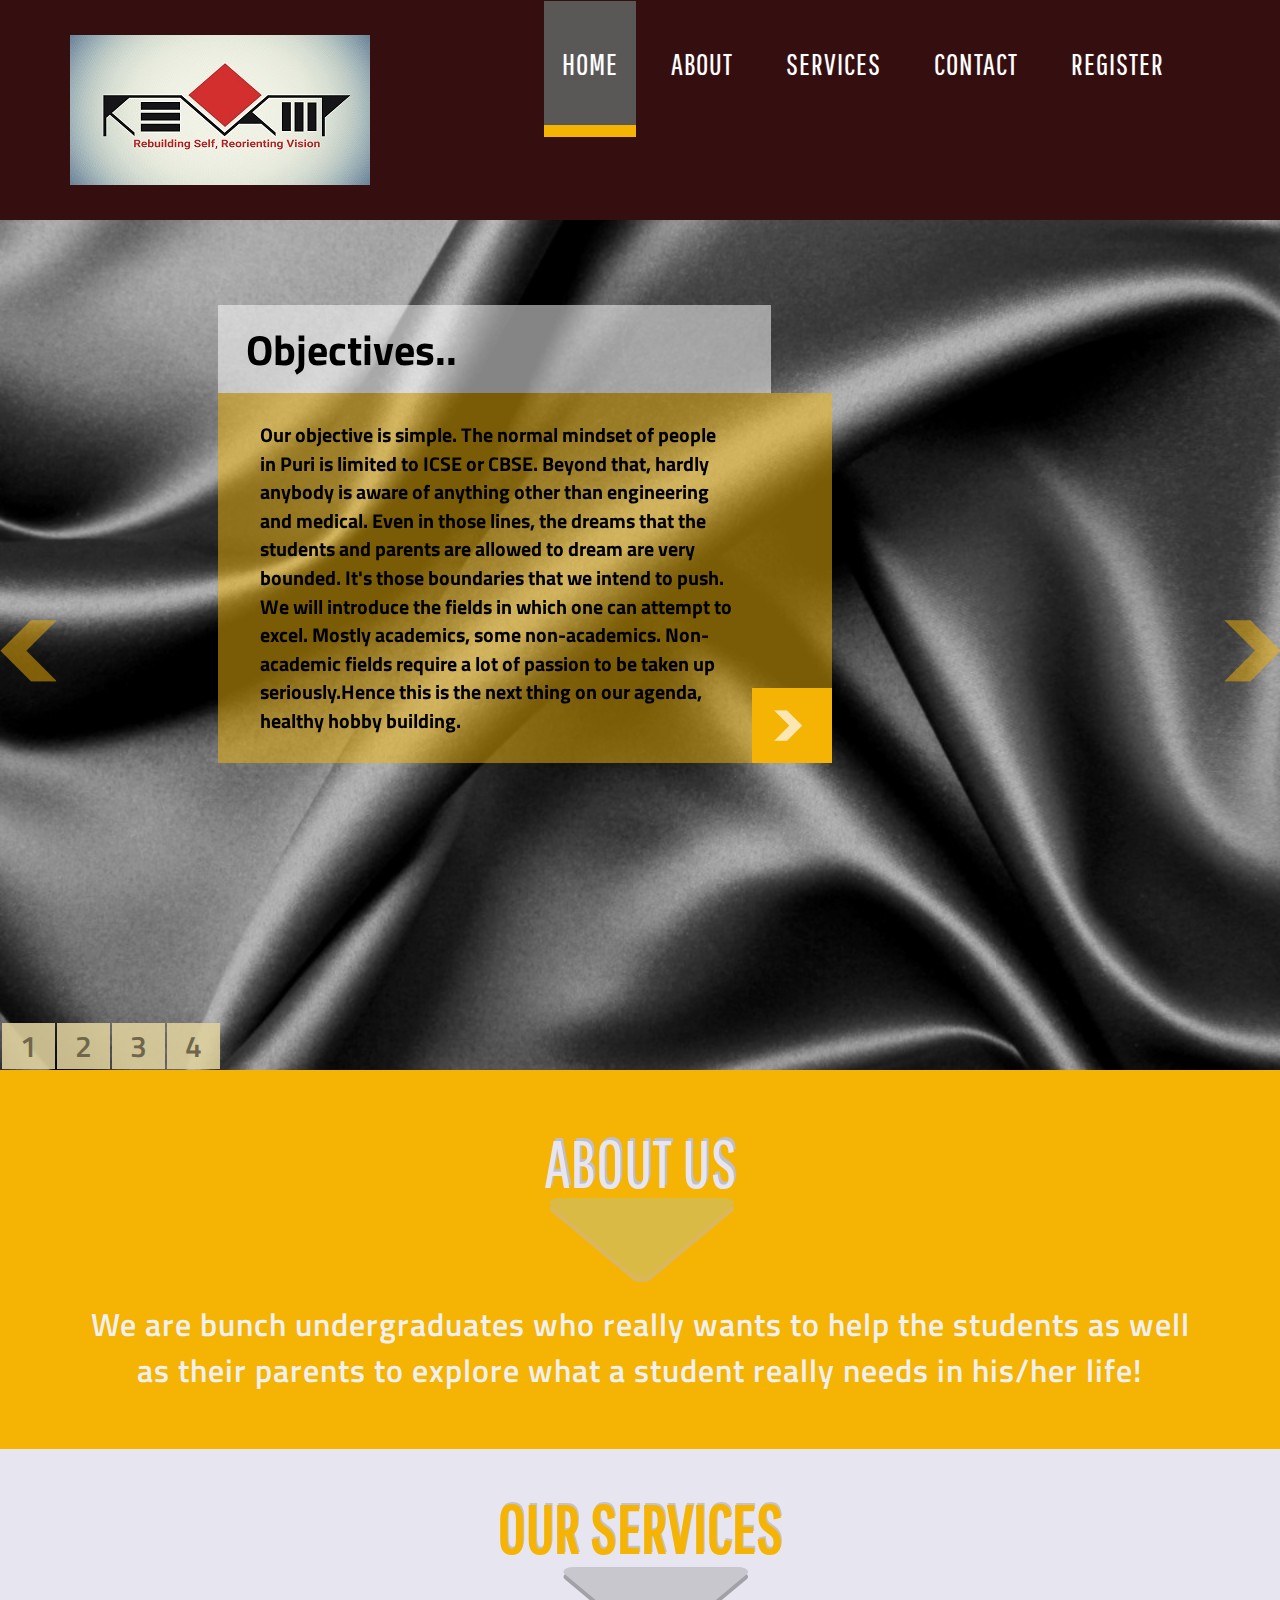
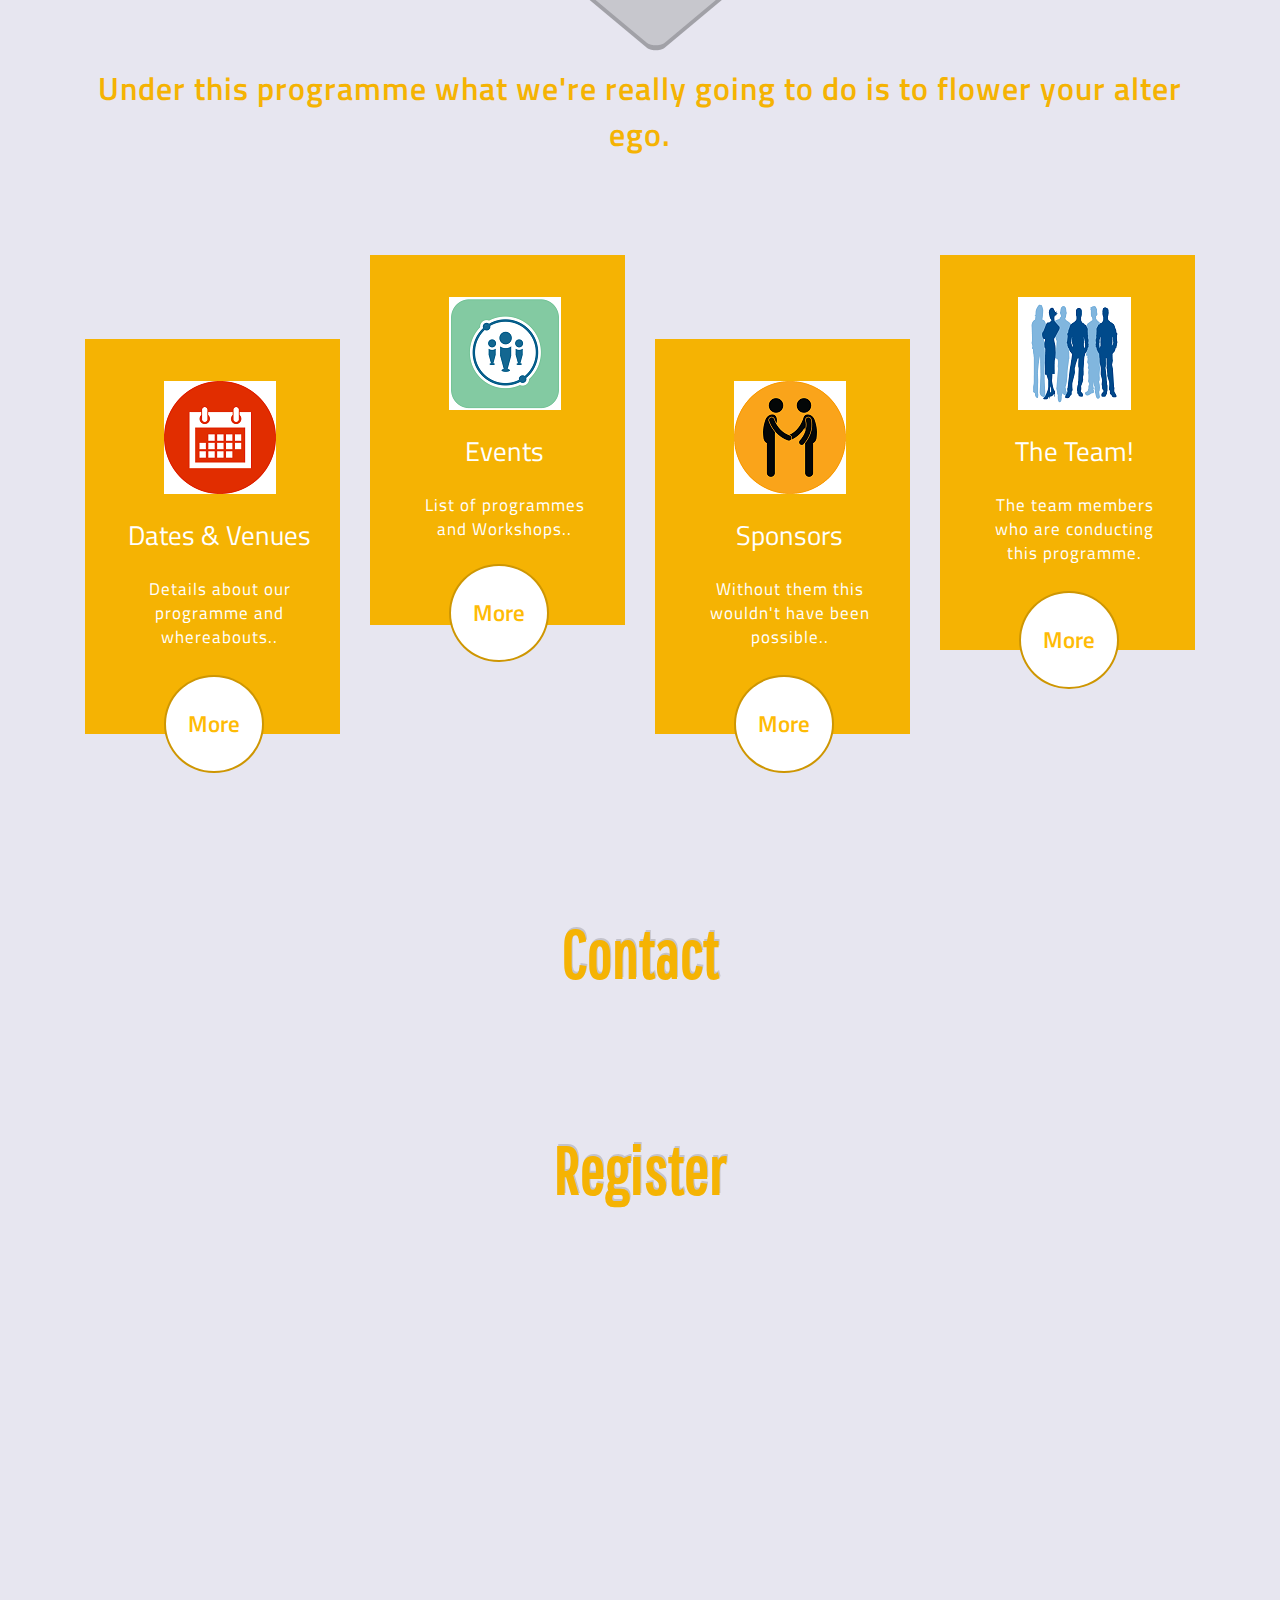
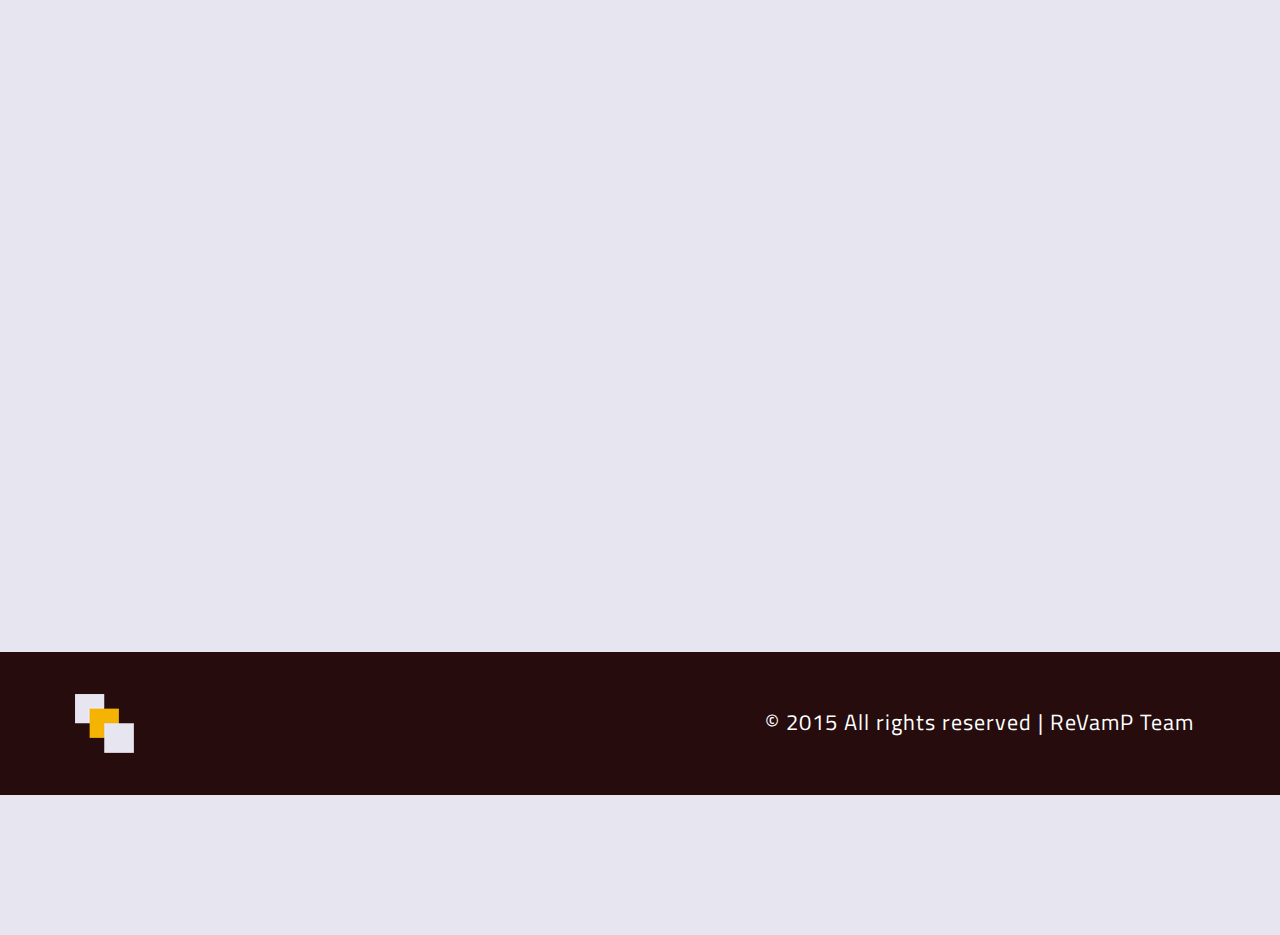
==== commit ac1d86e8: "fb-added" ====
--- a/index.html
+++ b/index.html
@@ -73,7 +73,7 @@
 					<li><a href="#register" class="scroll">REGISTER</a></li>
 					
 				</ul>
-				<iframe src="//www.facebook.com/plugins/like.php?href=https%3A%2F%2Fwww.facebook.com%2Frevamplife%2F&amp;width&amp;layout=standard&amp;action=like&amp;show_faces=true&amp;share=true&amp;height=500&amp;appId=413037865516033" scrolling="no" frameborder="0" style="border:none; overflow:hidden; height:80px;" allowTransparency="true" > </iframe>
+				<div class="fb-like" data-href="https://www.facebook.com/revamplife" data-width="600" data-layout="standard" data-action="like" data-show-faces="true" data-share="true"></div>
 				<!-- script-for-menu -->
 				 <script>
 				   $( "span.menu" ).click(function() {
@@ -258,9 +258,7 @@
 <div class="services" id="contact">
 		<div class="container">
 			<h3>Contact</h3>
-			<h4></h4>
-			<div class="fb-page" data-href="https://www.facebook.com/revamplife" data-width="800" data-height="130" data-hide-cover="false" data-show-facepile="true" data-show-posts="false"></div>
-			</div>
+			<div class="fb-page" data-href="https://www.facebook.com/revamplife" data-width="90%" data-height="200" data-hide-cover="false" data-show-facepile="true" data-show-posts="false"></div>
 	</div>		
 	<!--//work-->
 	<!--contact-->
@@ -269,7 +267,7 @@
 	<div class="services" id="register">
 		<div class="container">
 			<h3>Register</h3>
-			<iframe src="https://docs.google.com/forms/d/1GrlK9Zgf9x2j2jiD88pVpLRqt0n7ejjYsExnlGhOBHE/viewform?embedded=true" width="90%" height="500" frameborder="0" marginheight="0" marginwidth="0">Loading...</iframe>
+			<iframe src="https://docs.google.com/forms/d/1GrlK9Zgf9x2j2jiD88pVpLRqt0n7ejjYsExnlGhOBHE/viewform?embedded=true" width="90%" height="800" frameborder="0" marginheight="0" marginwidth="0">Loading...</iframe>
 		</div>
 	</div>		
 	
@@ -279,7 +277,9 @@
 			<div class="footer-left">
 				<a href="index.html"><img src="images/footer-logo.png" alt="logo"/></a>
 			</div>
+			
 			<div class="footer-right">
+			<div class="fb-like1" data-href="https://www.facebook.com/revamplife" data-width="600" data-layout="standard" data-action="like" data-show-faces="true" data-share="true"></div>
 				<p>© 2015 All rights reserved | ReVamP Team</a></p>
 			</div>
 			<div class="clearfix"> </div>
--- a/css/style.css
+++ b/css/style.css
@@ -23,6 +23,12 @@
 }
 .header-logo a {
   display: block;
+}
+.fb-like{
+    position: absolute;
+	top: 130px;
+    right: 0px;
+    width: 600px;
 }
 .top-nav{
 	float: right;
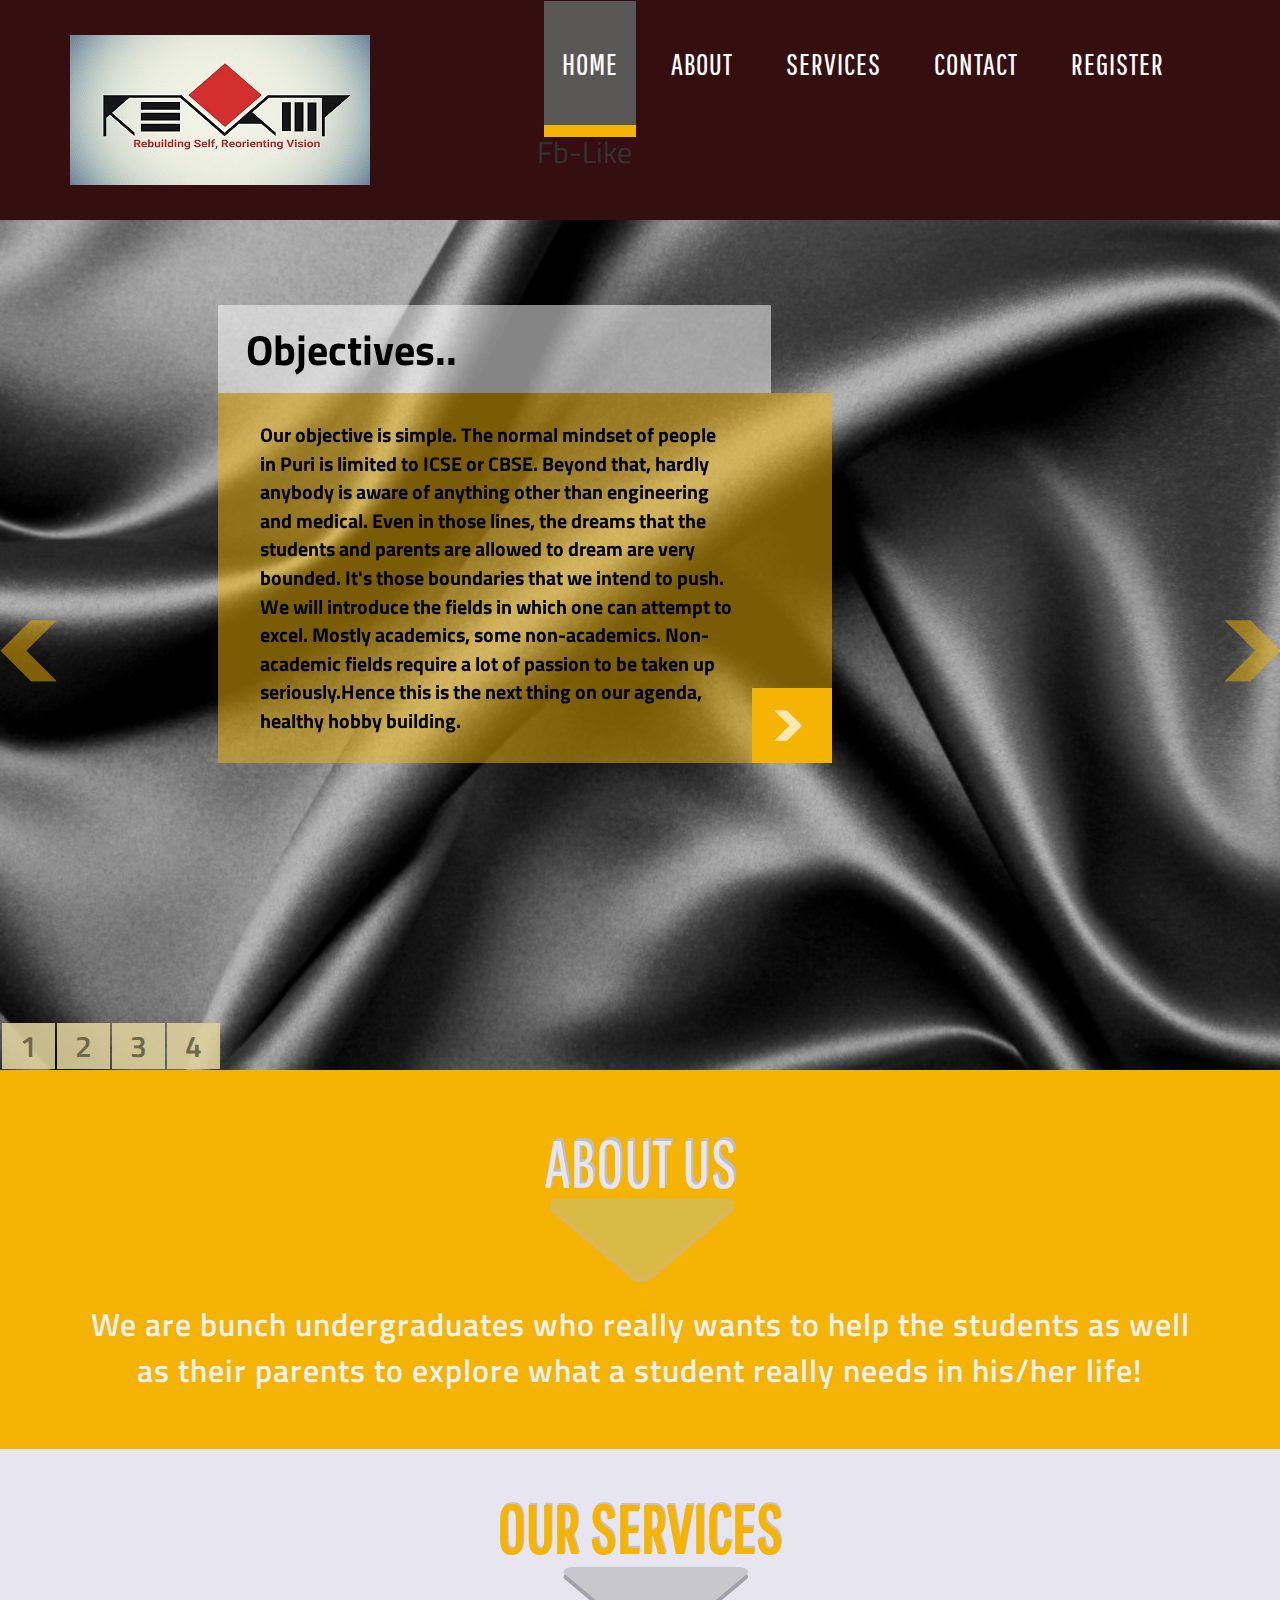
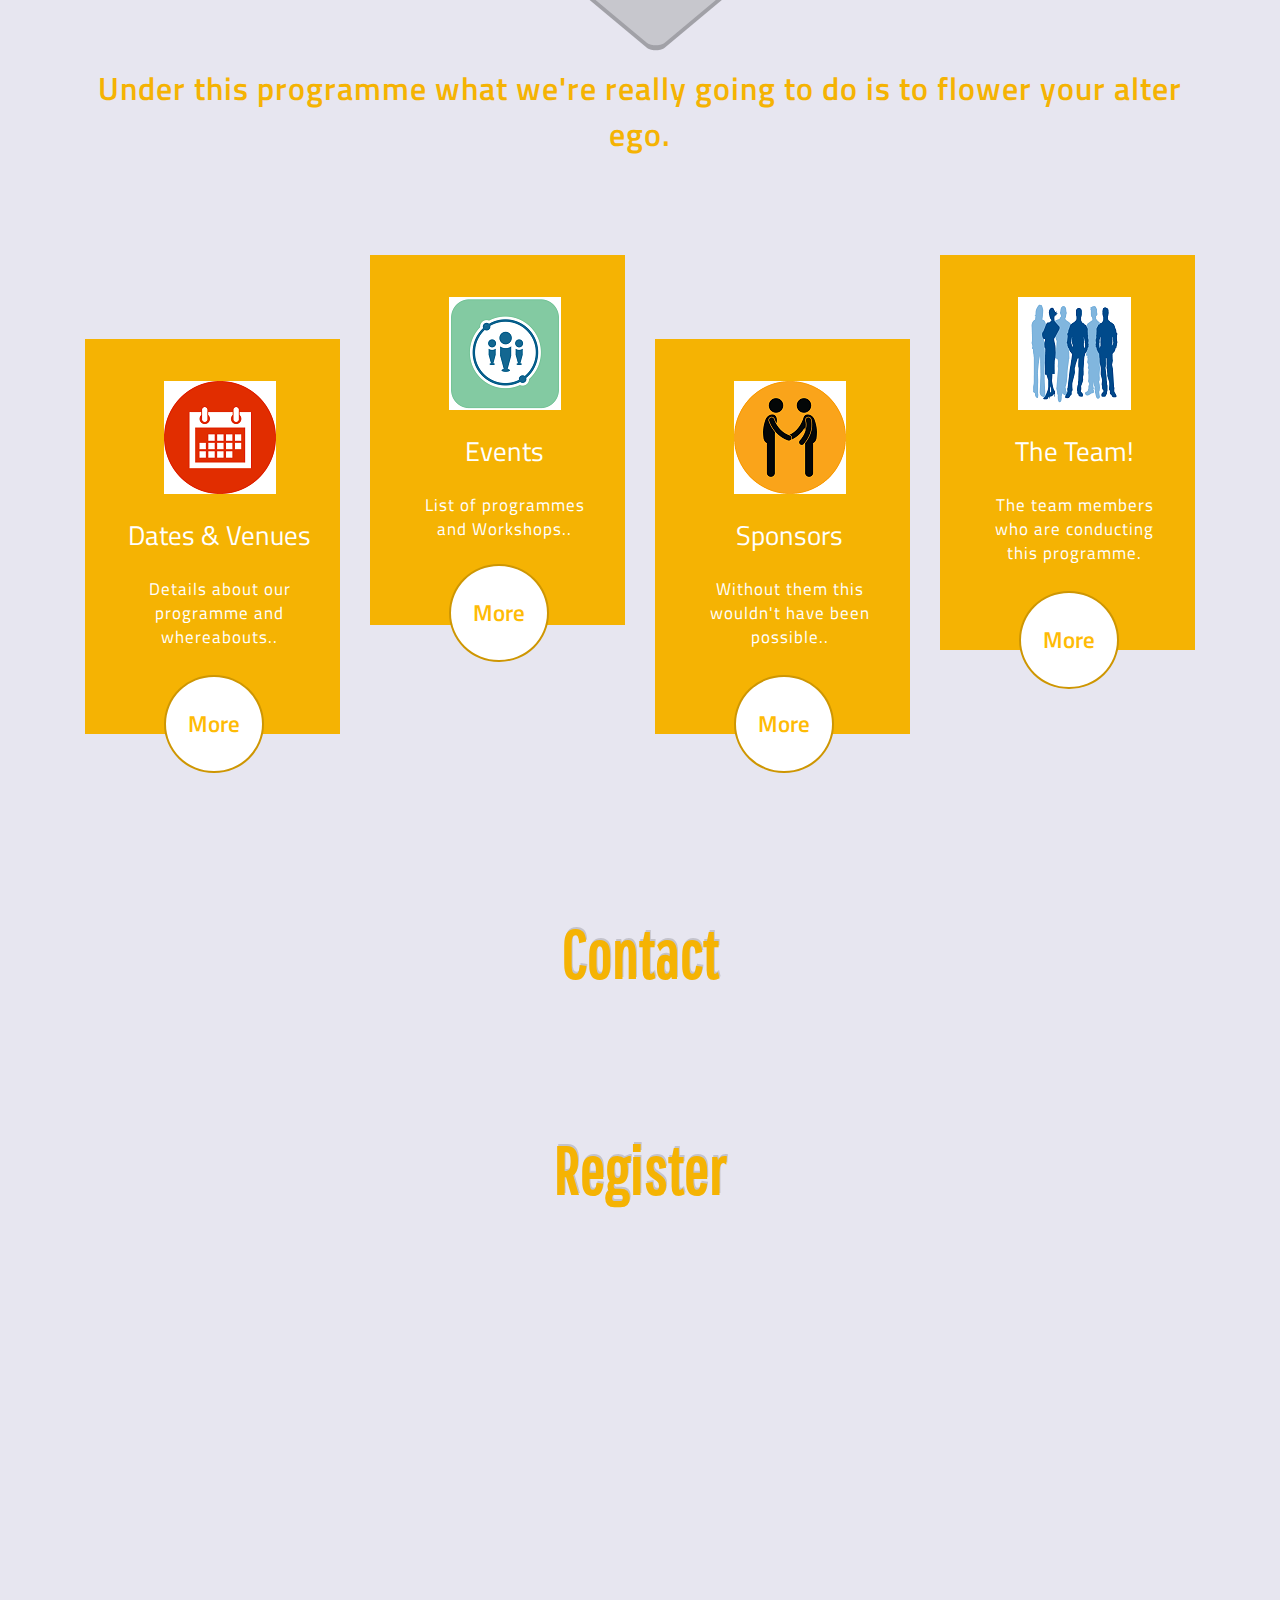
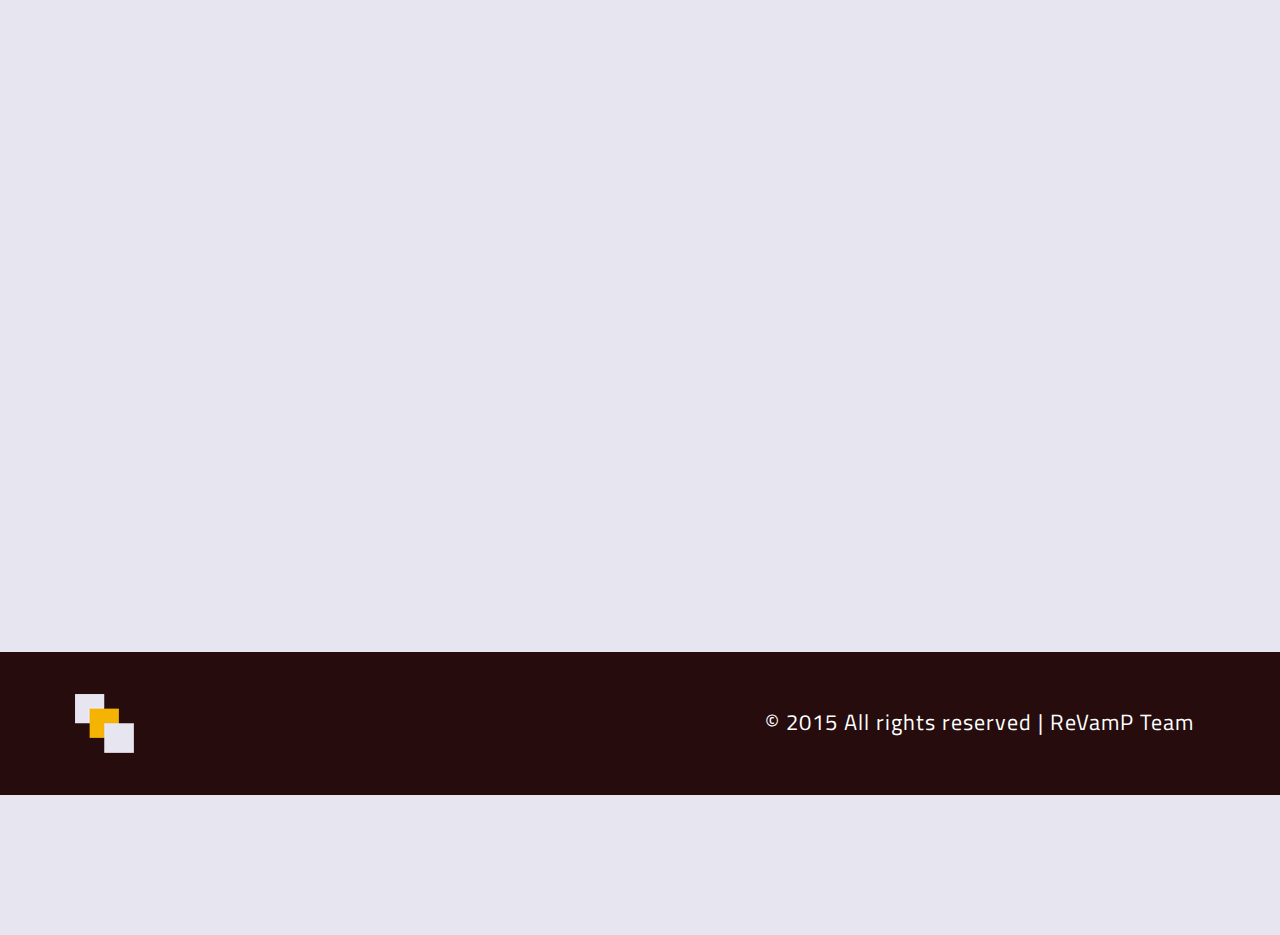
==== commit 84c31c90: "Changes" ====
--- a/index.html
+++ b/index.html
@@ -73,7 +73,7 @@
 					<li><a href="#register" class="scroll">REGISTER</a></li>
 					
 				</ul>
-				<div class="fb-like" data-href="https://www.facebook.com/revamplife" data-width="600" data-layout="standard" data-action="like" data-show-faces="true" data-share="true"></div>
+				<div class="fb-like"><h2>Fb-Like</h2><div class="fb-like" data-href="https://www.facebook.com/revamplife" data-width="600" data-layout="standard" data-action="like" data-show-faces="true" data-share="true"></div></div>
 				<!-- script-for-menu -->
 				 <script>
 				   $( "span.menu" ).click(function() {
@@ -279,8 +279,7 @@
 			</div>
 			
 			<div class="footer-right">
-			<div class="fb-like1" data-href="https://www.facebook.com/revamplife" data-width="600" data-layout="standard" data-action="like" data-show-faces="true" data-share="true"></div>
-				<p>© 2015 All rights reserved | ReVamP Team</a></p>
+			<p>© 2015 All rights reserved | ReVamP Team</a></p>
 			</div>
 			<div class="clearfix"> </div>
 		</div>	
--- a/css/style.css
+++ b/css/style.css
@@ -19,14 +19,14 @@
 }
 .header-logo{
 	float:left;
-	width: 16%;
+	width: 36%;
 }
 .header-logo a {
   display: block;
 }
 .fb-like{
-    position: absolute;
-	top: 130px;
+    position:relative;
+	top: 30px;
     right: 0px;
     width: 600px;
 }
@@ -1171,11 +1171,11 @@
  padding: 1.8em 0 0;
 }
 .header-logo {
-	  width: 22%;
+	  width: 42%;
 	margin-left: 2em;
 }
 .header-logo  img {
-  width: 100%;
+  width: 120%;
 }
 .top-nav {
   width: 4.5%;
@@ -1533,7 +1533,7 @@
   padding: 1.5em 0 0;
 }
 .header-logo {
-	width: 28%;
+	width: 48%;
 	margin-left: 1em;
 }
 .top-nav {
@@ -1752,7 +1752,7 @@
 }
 @media(max-width:320px){
 .header-logo {
-  width: 36%;
+  width: 56%;
   margin-left: 0em;
 }
 .top-nav ul li a {
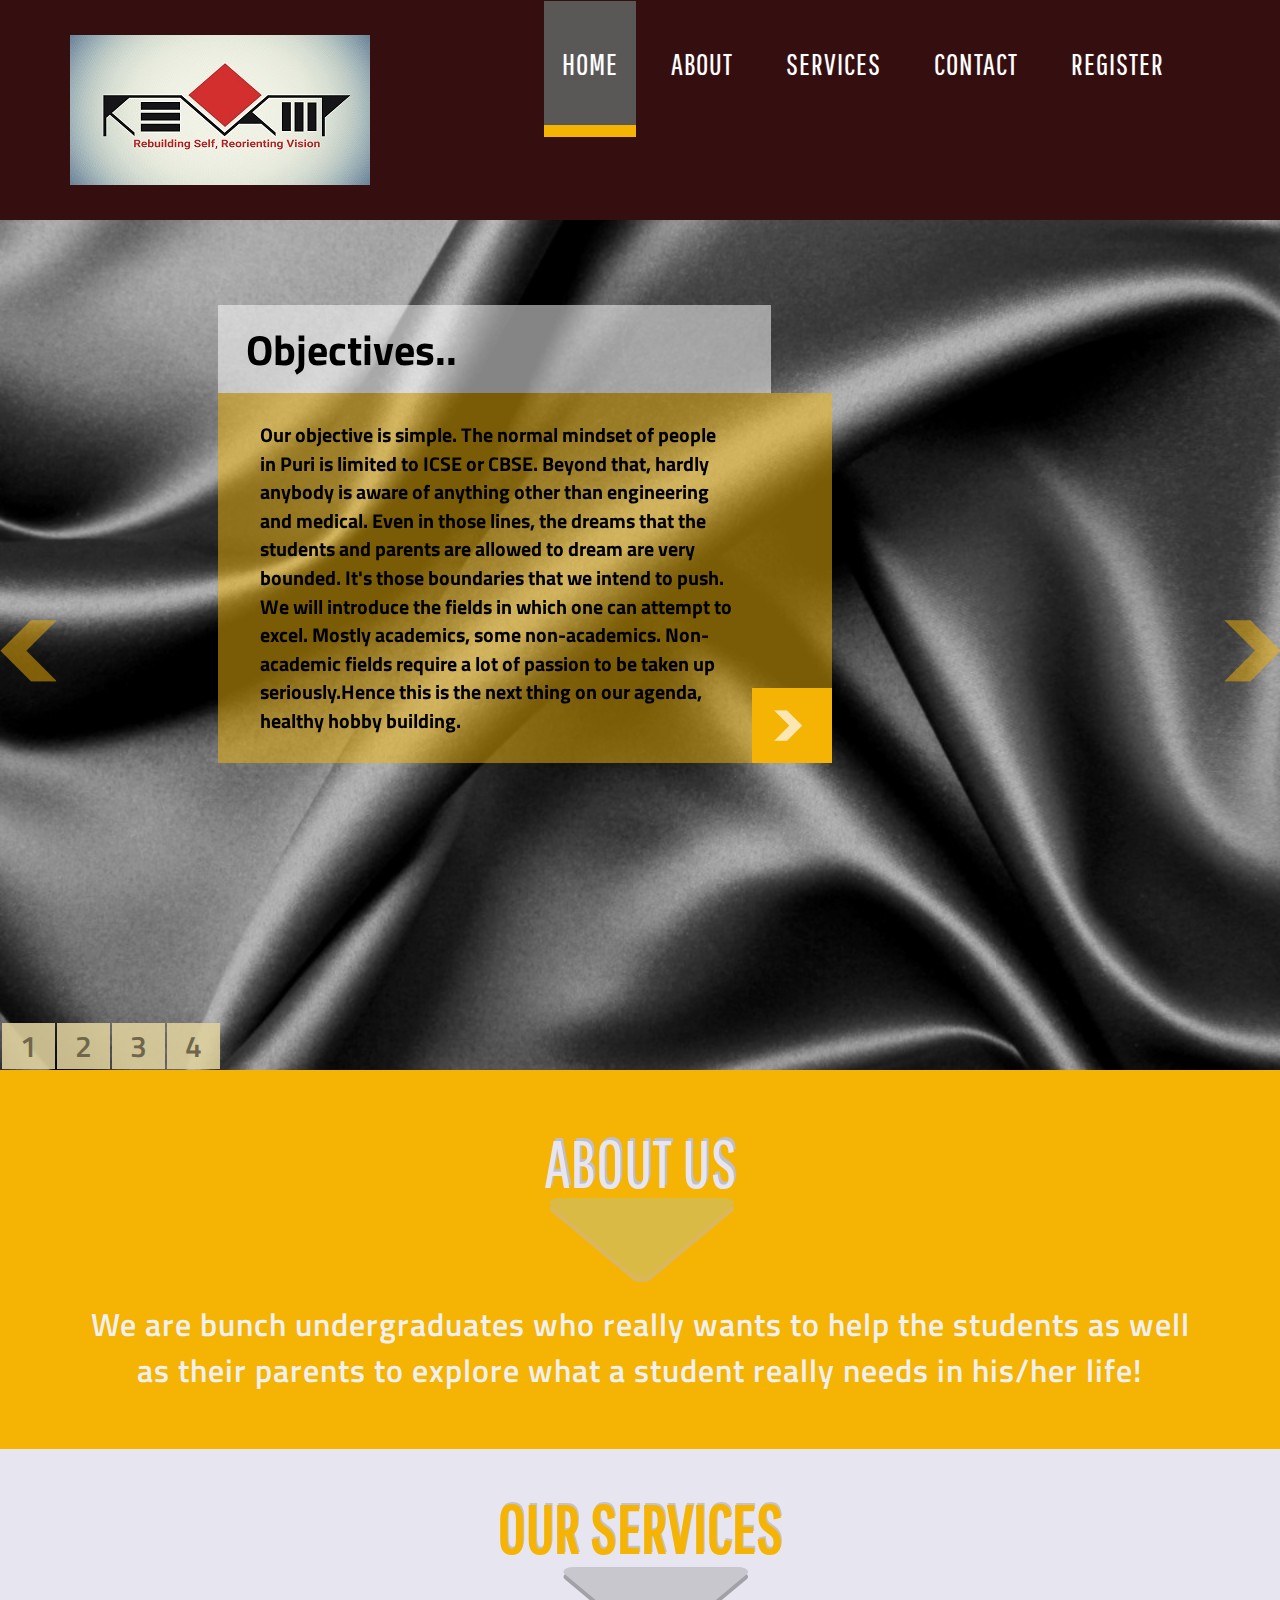
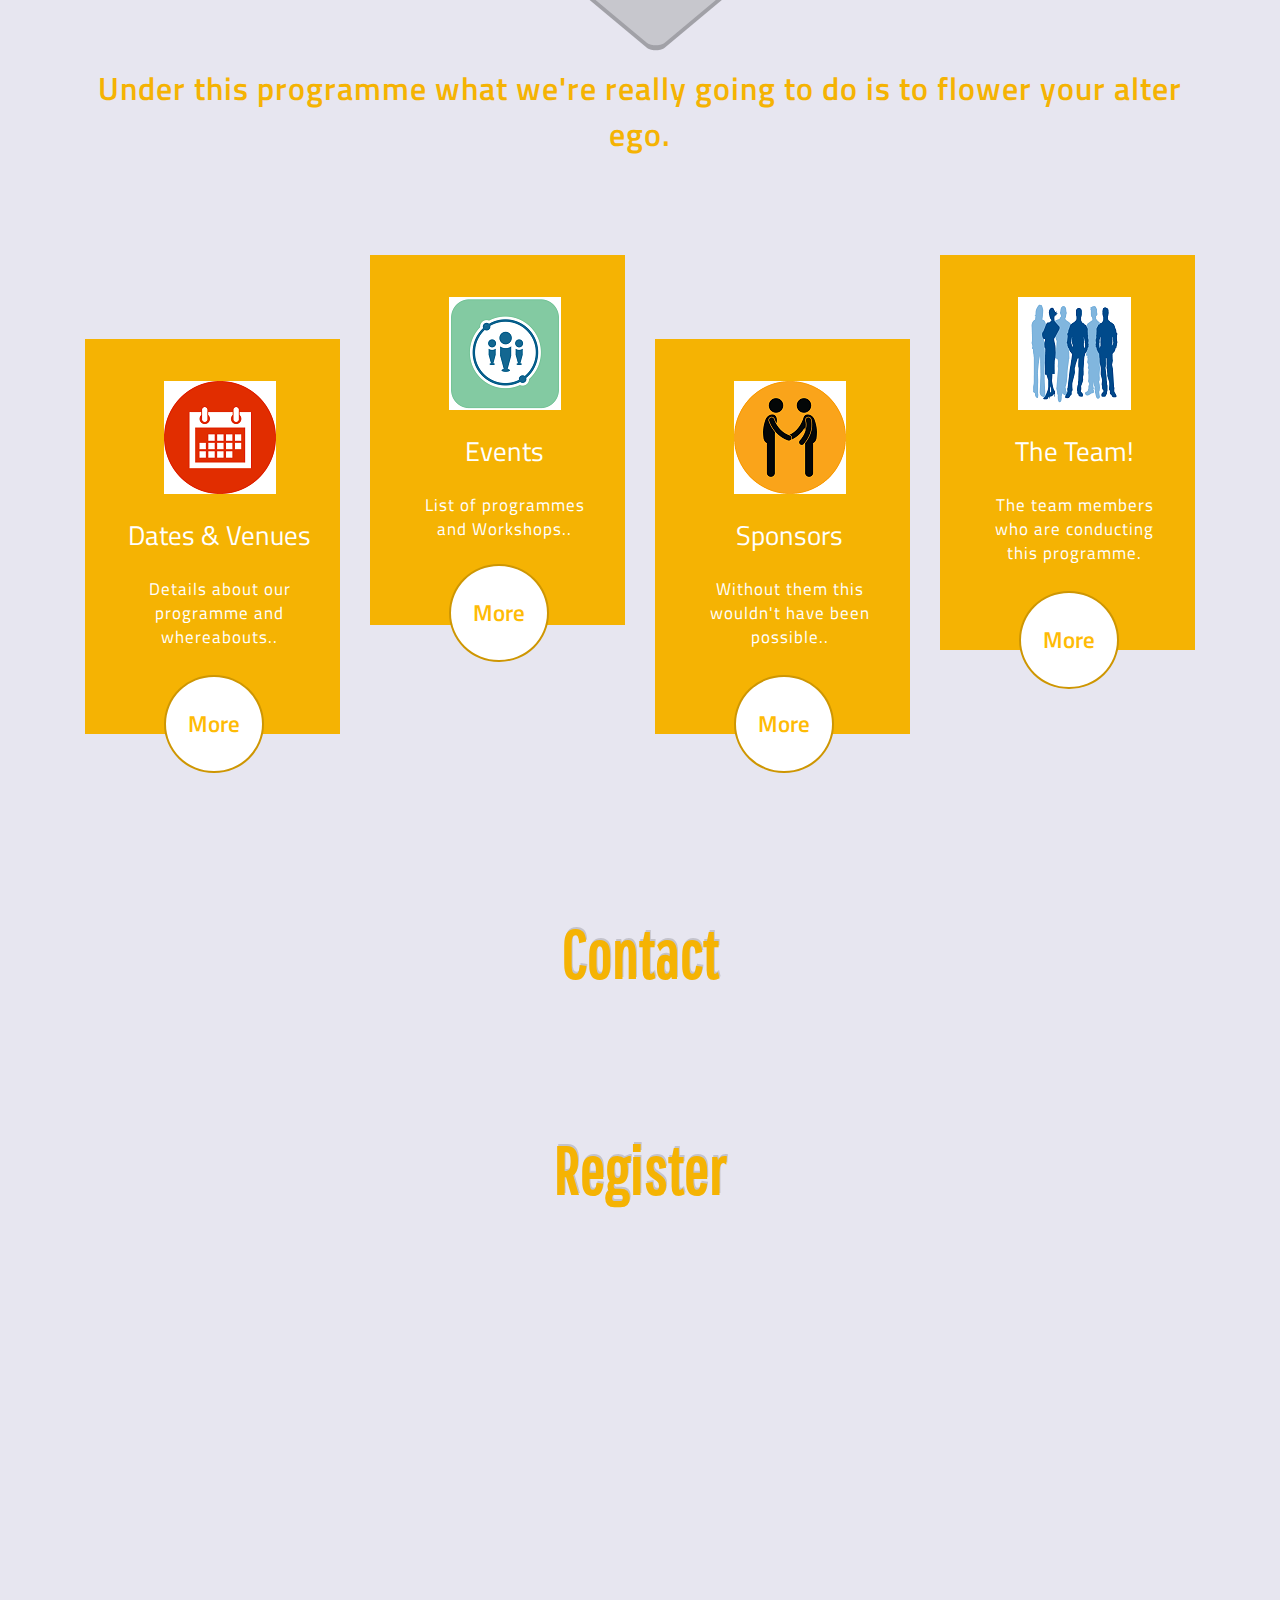
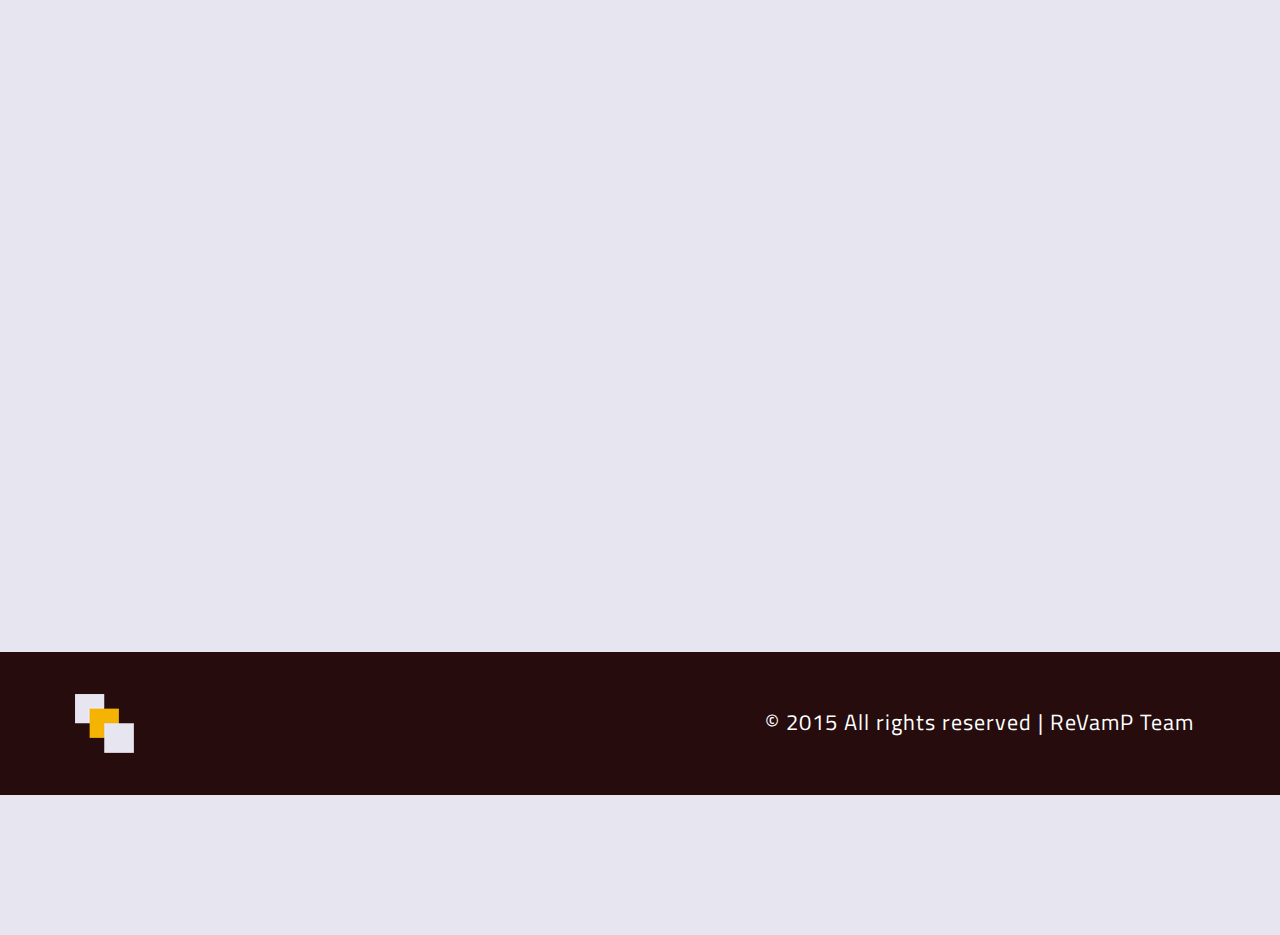
==== commit 839d3a52: "a" ====
--- a/index.html
+++ b/index.html
@@ -73,7 +73,7 @@
 					<li><a href="#register" class="scroll">REGISTER</a></li>
 					
 				</ul>
-				<div class="fb-like"><h2>Fb-Like</h2><div class="fb-like" data-href="https://www.facebook.com/revamplife" data-width="600" data-layout="standard" data-action="like" data-show-faces="true" data-share="true"></div></div>
+				<div class="fb-like" data-href="https://www.facebook.com/revamplife" data-width="600" data-layout="standard" data-action="like" data-show-faces="true" data-share="true"></div>
 				<!-- script-for-menu -->
 				 <script>
 				   $( "span.menu" ).click(function() {
--- a/css/style.css
+++ b/css/style.css
@@ -19,16 +19,16 @@
 }
 .header-logo{
 	float:left;
-	width: 36%;
+	width: 40%;
 }
 .header-logo a {
   display: block;
 }
 .fb-like{
     position:relative;
-	top: 30px;
+	top: 10px;
     right: 0px;
-    width: 600px;
+    width: 60%;
 }
 .top-nav{
 	float: right;
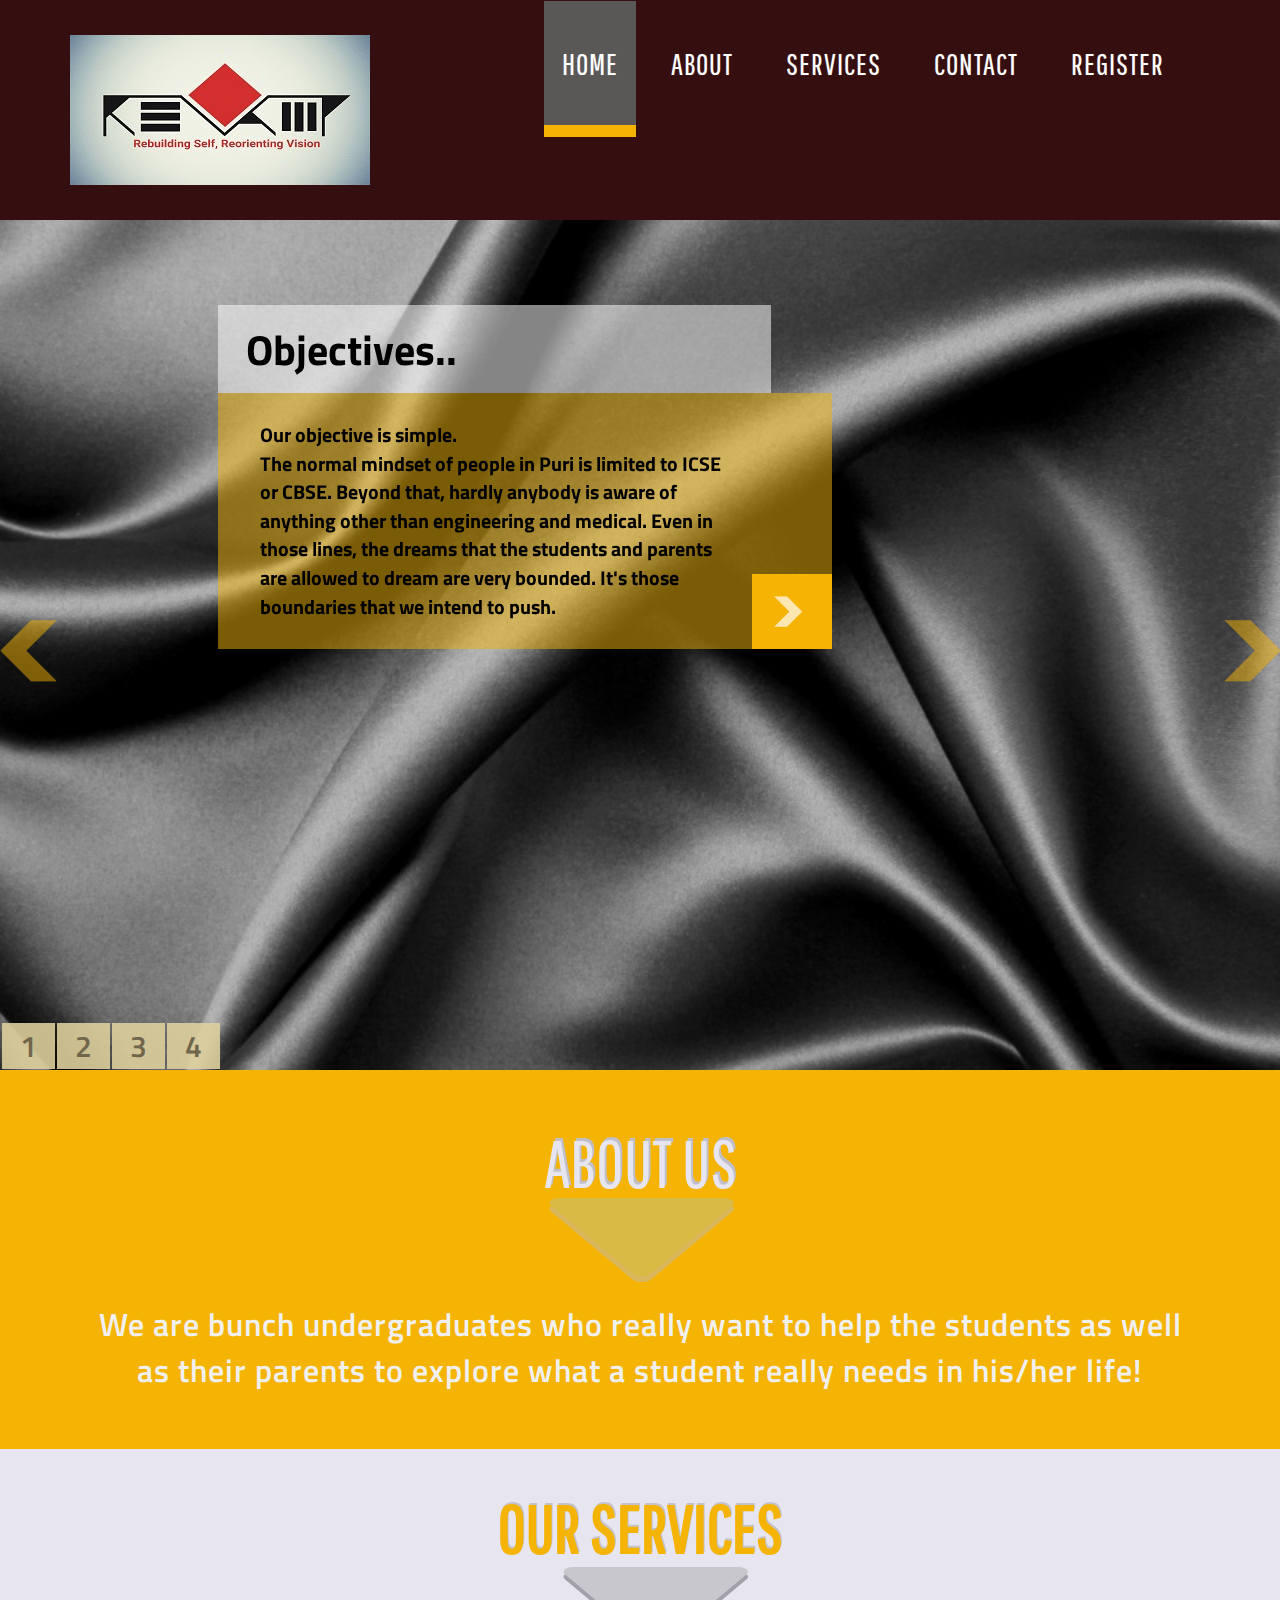
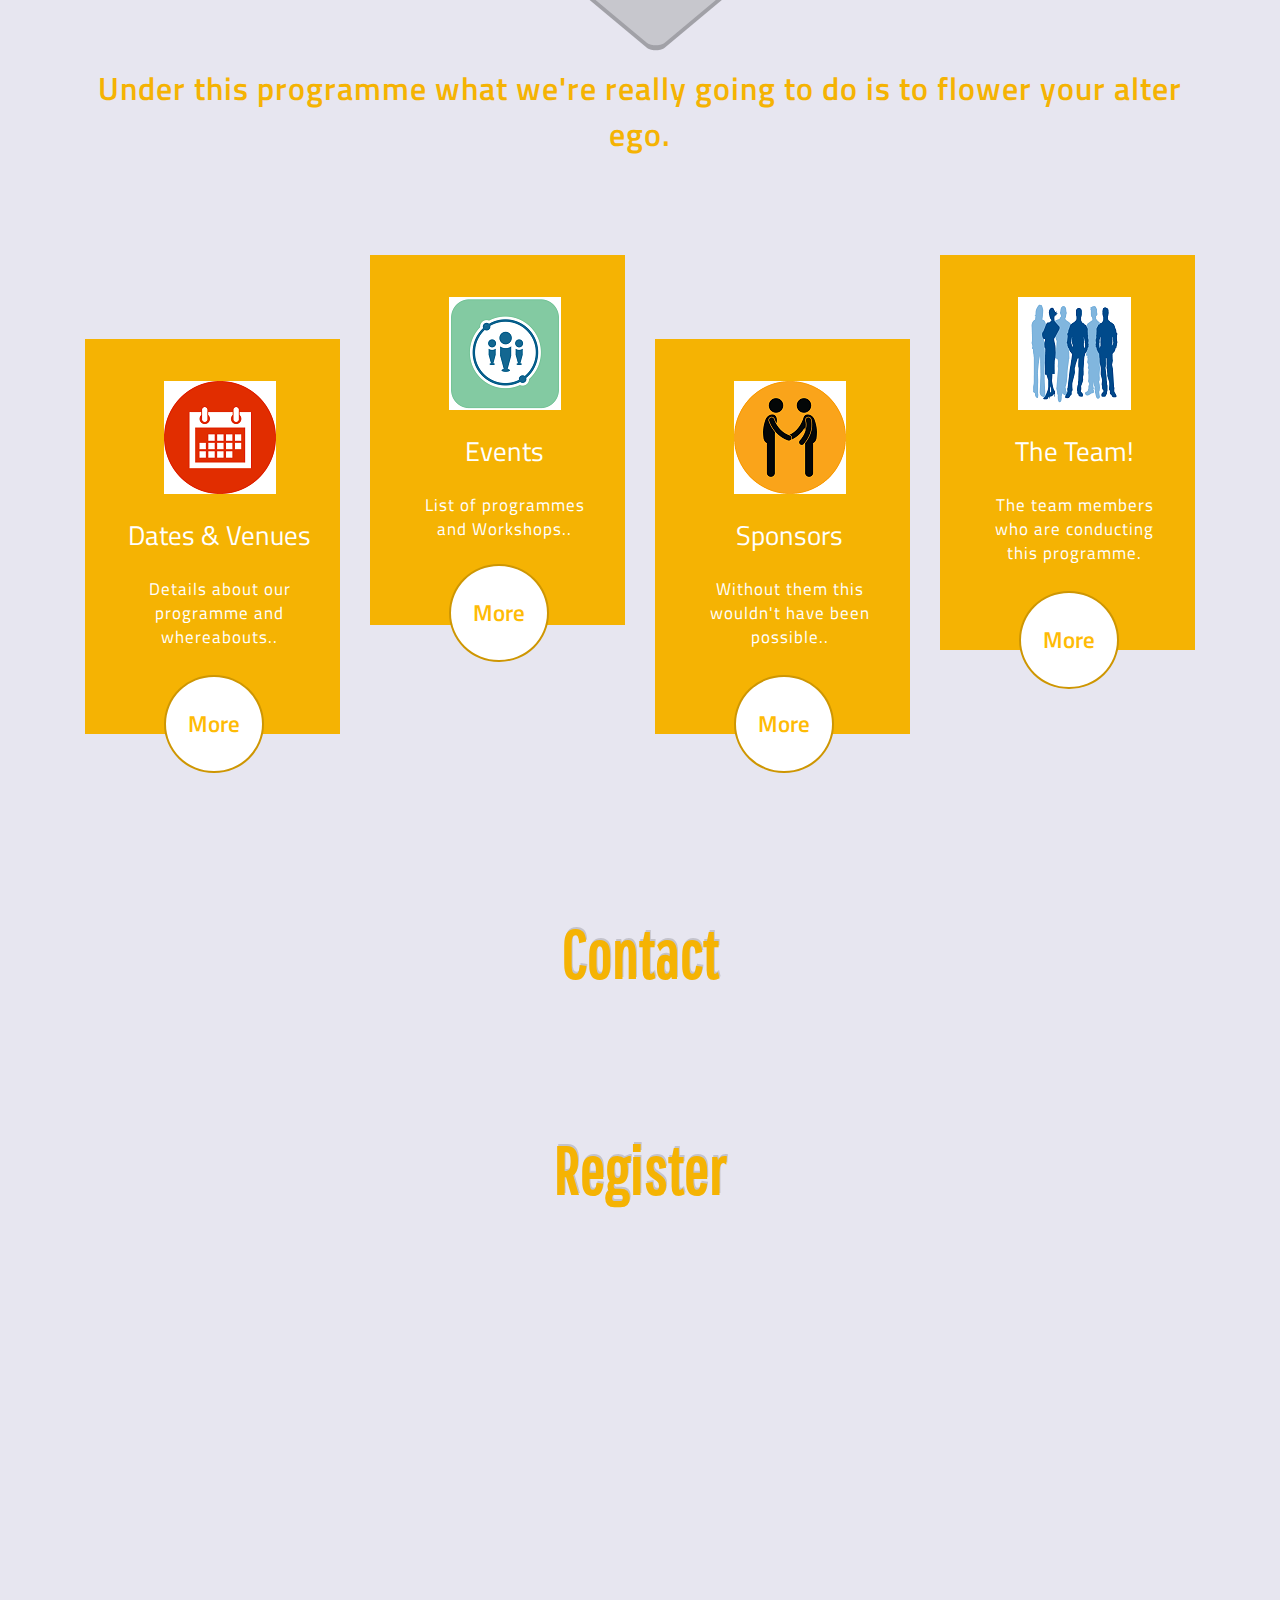
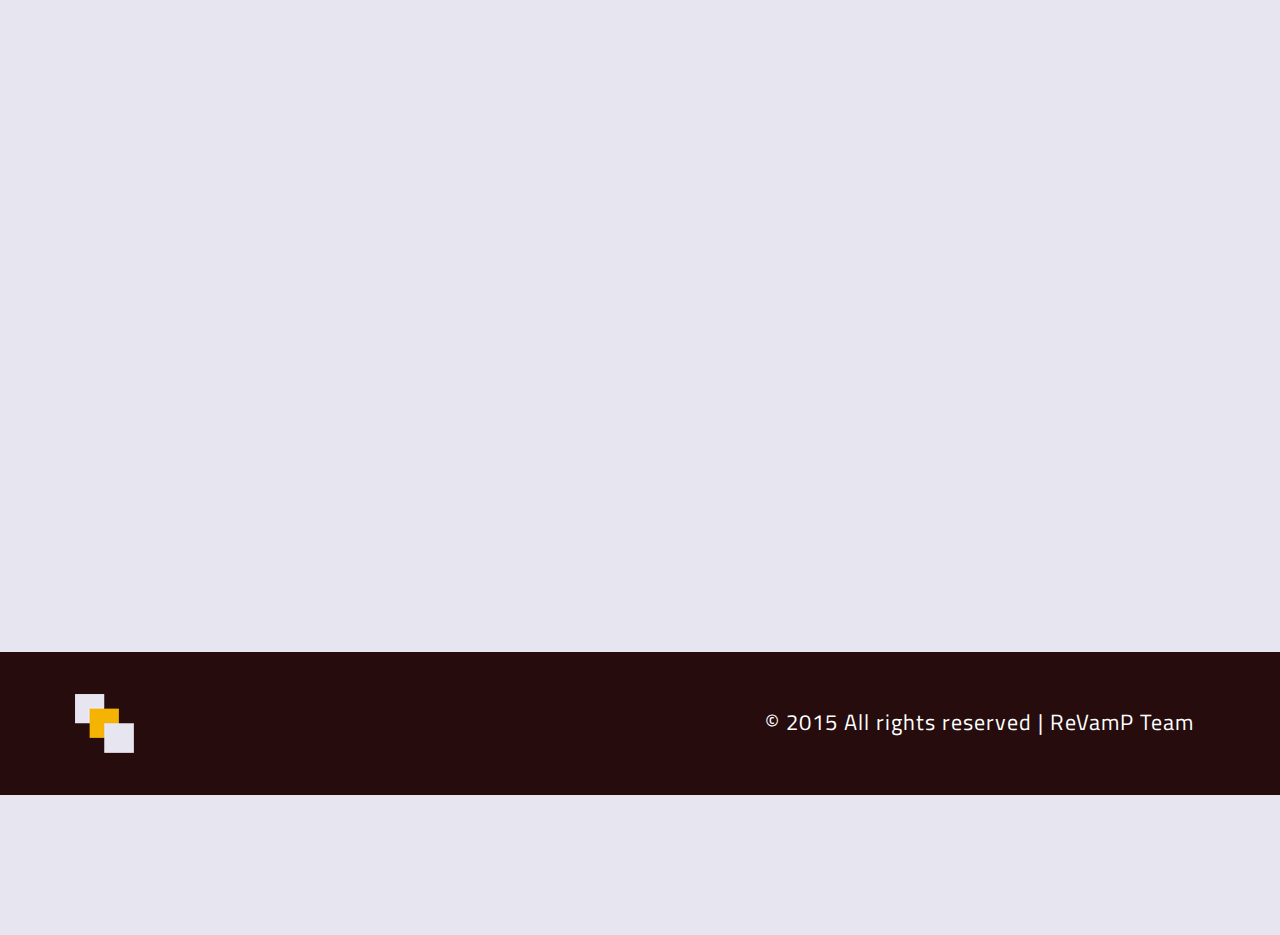
==== commit 3c8b0017: "d" ====
--- a/index.html
+++ b/index.html
@@ -73,7 +73,7 @@
 					<li><a href="#register" class="scroll">REGISTER</a></li>
 					
 				</ul>
-				<div class="fb-like" data-href="https://www.facebook.com/revamplife" data-width="600" data-layout="standard" data-action="like" data-show-faces="true" data-share="true"></div>
+				<div class="fb-like" data-href="https://www.facebook.com/revamplife" data-width="500" data-layout="standard" data-action="like" data-show-faces="true" data-share="true" width="60%"></div>
 				<!-- script-for-menu -->
 				 <script>
 				   $( "span.menu" ).click(function() {
@@ -122,7 +122,7 @@
 											<h1>Objectives..</h1>
 										</div>
 										<div class="bnr-bottom-text">
-											<p>Our objective is simple. The normal mindset of people in Puri is limited to ICSE or CBSE. Beyond that, hardly anybody is aware of anything other than engineering and medical. Even in those lines, the dreams that the students and parents are allowed to dream are very bounded. It's those boundaries that we intend to push. We will introduce the fields in which one can attempt to excel. Mostly academics, some non-academics. Non-academic fields require a lot of passion to be taken up seriously.Hence this is the next thing on our agenda, healthy hobby building.</p>
+											<p>Our objective is simple.<br>The normal mindset of people in Puri is limited to ICSE or CBSE. Beyond that, hardly anybody is aware of anything other than engineering and medical. Even in those lines, the dreams that the students and parents are allowed to dream are very bounded. It's those boundaries that we intend to push.</p>
 											<div class="arrow">
 												<span class="arrw"> </span>
 											</div>
@@ -136,11 +136,10 @@
 								<div class="container">
 									<div class="banner-title">
 										<div class="bnr-top-text">
-											<h1>We Are Smart, creative...</h1>
+											<h1>Boundaries</h1>
 										</div>
 										<div class="bnr-bottom-text">
-											<p>"Lorem Ipsum"<br> is the common name for dummy
-											  text often used in the design, printing, and typesetting industries.</p>
+											<p>We will introduce the fields in which one can attempt to excel. Mostly academics, some non-academics.</p>
 											<div class="arrow">
 												<span class="arrw"> </span>
 											</div>
@@ -154,11 +153,10 @@
 								<div class="container">
 									<div class="banner-title">
 										<div class="bnr-top-text">
-											<h1>We Are Smart, creative...</h1>
+											<h1>Non-academics</h1>
 										</div>
 										<div class="bnr-bottom-text">
-											<p>"Lorem Ipsum"<br> is the common name for dummy
-											  text often used in the design, printing, and typesetting industries.</p>
+											<p>"Non-academic" fields require a lot of passion to be taken up seriously.Hence this is the next thing on our agenda, healthy hobby building.</p>
 											<div class="arrow">
 												<span class="arrw"> </span>
 											</div>
@@ -172,11 +170,10 @@
 								<div class="container">
 									<div class="banner-title">
 										<div class="bnr-top-text">
-											<h1>We Are Smart, creative...</h1>
+											<h1>Beyond boundaries...</h1>
 										</div>
 										<div class="bnr-bottom-text">
-											<p>"Lorem Ipsum"<br> is the common name for dummy
-											  text often used in the design, printing, and typesetting industries.</p>
+											<p>Even a dreamer has boundaries, but are you sure you know yours ?</p>
 											<div class="arrow">
 												<span class="arrw"> </span>
 											</div>
@@ -197,7 +194,7 @@
 				<h3>ABOUT US</h3>
 				<span class="abt-trngl"></span>
 			</div>	
-			<p>We are bunch undergraduates who really wants to help the students as well as their parents to explore what a student really needs in his/her life!</p>
+			<p>We are bunch undergraduates who really want to help the students as well as their parents to explore what a student really needs in his/her life!</p>
 		
 		</div>
 	</div>
@@ -258,7 +255,7 @@
 <div class="services" id="contact">
 		<div class="container">
 			<h3>Contact</h3>
-			<div class="fb-page" data-href="https://www.facebook.com/revamplife" data-width="90%" data-height="200" data-hide-cover="false" data-show-facepile="true" data-show-posts="false"></div>
+			<div class="fb-page" data-href="https://www.facebook.com/revamplife" data-width="600" data-height="200" data-hide-cover="false" data-show-facepile="true" data-show-posts="false" width="90%"></div>
 	</div>		
 	<!--//work-->
 	<!--contact-->
--- a/css/style.css
+++ b/css/style.css
@@ -1,9 +1,3 @@
-/*--
-Author: W3layouts
-Author URL: http://w3layouts.com
-License: Creative Commons Attribution 3.0 Unported
-License URL: http://creativecommons.org/licenses/by/3.0/
---*/
 body{
 	margin:0;
 	font-family: 'Titillium Web', sans-serif;
@@ -26,9 +20,9 @@
 }
 .fb-like{
     position:relative;
-	top: 10px;
+	top: 50px;
     right: 0px;
-    width: 60%;
+    width: 70%;
 }
 .top-nav{
 	float: right;
